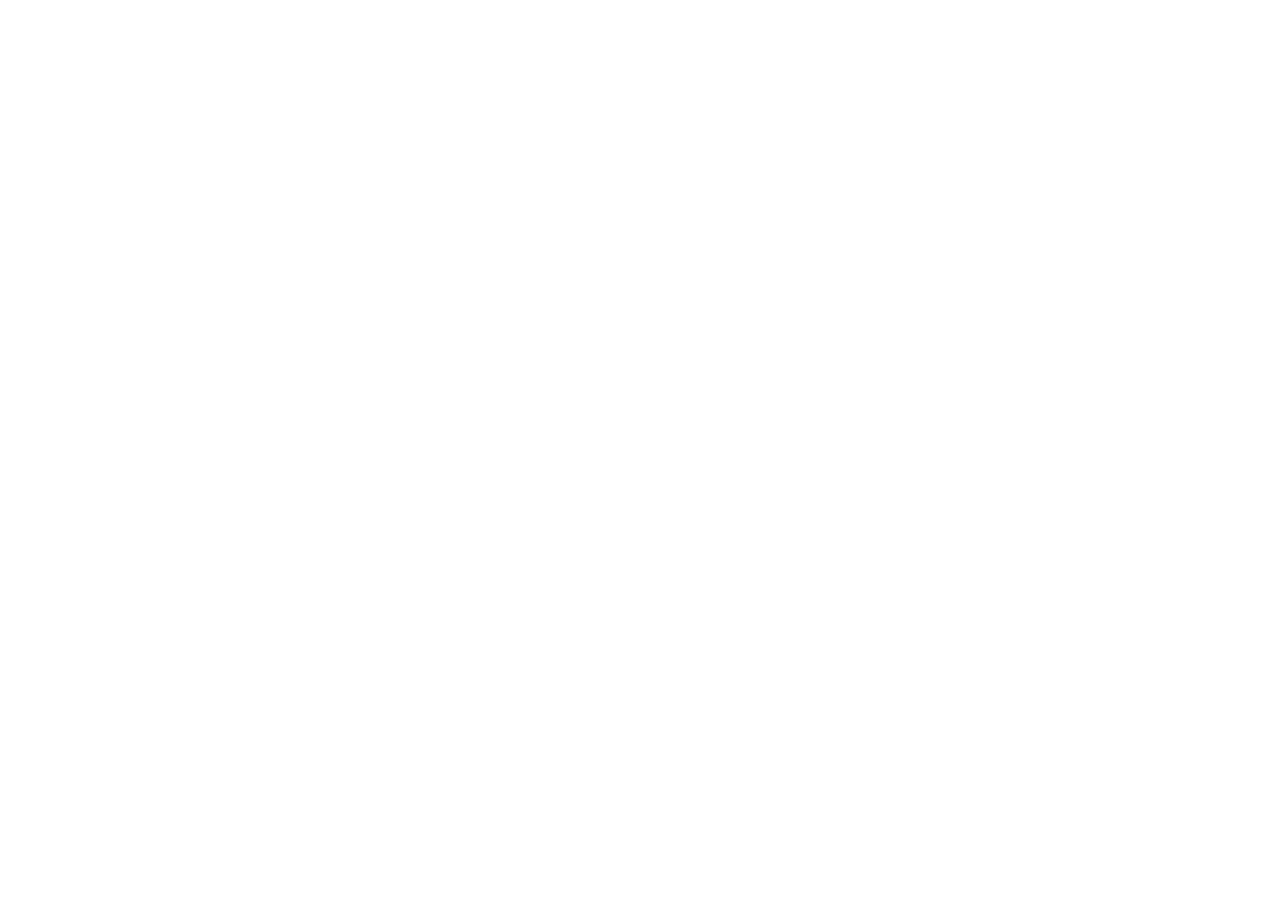
==== loppet_osm/index.html @ 6815b86e "start id page for loppet osm changes" ====
<!DOCTYPE html>
<html>
    <head>
        <meta http-equiv="X-UA-Compatible" content="IE=9; IE=8; IE=7; IE=EDGE" />
        <meta charset='utf-8'>
        <title>iD</title>
        <link rel='stylesheet' href='iD.css'>

        <!-- mobile devices -->
        <meta name='viewport' content='initial-scale=1.0 maximum-scale=1.0'>
        <meta name='apple-mobile-web-app-capable' content='yes' />
        <meta name='apple-mobile-web-app-status-bar-style' content='black-translucent' />

        <!--[if !IE]>-->
        <script src='iD.js'></script>
        <script src='presets.js'></script>
        <script src='imagery.js'></script>
        <!--<![endif]-->
    </head>
    <body>
        <div id='id-container'></div>
        <script>
        console.log('initial hash',typeof window.location.hash,window.location.hash);
        if (typeof window.location.hash == 'undefined' || window.location.hash=='') {
          console.log(window.location.hash);
          window.location.hash='background=SNF&map=10/-91.5/47.9';
          console.log(window.location.hash);
        }
            defaults={
              "area": [
                  "category-landuse",
                  "category-water-area",
                  "area"
              ],
              "line": [
                  "bwcaw_portage",
                  "category-path",
                  "category-road",
                  "category-water-line",
                  "line"
              ],
              "point": [
                  "bwcaw_campsite",
                  "point"
              ],
              "vertex": [
                  "vertex"
              ],
              "relation": [
                  "category-route",
                  "category-restriction",
                  "type/boundary",
                  "type/multipolygon",
                  "relation"
              ]
            };
            iD.data.presets.defaults=defaults;
            imagery=[{
                  "name": "SNF Trails and Campsites",
                  "type": "tms",
                  "description": "Satellite and aerial imagery.",
                  "template": "http://api.tiles.mapbox.com/v4/dbspatial.l61gka71/{zoom}/{x}/{y}.png?access_token=pk.eyJ1IjoiZGJzcGF0aWFsIiwiYSI6IkRlbmZrOVEifQ.sbFFb6cfs8YWKDBeWRX4sw",
                  "scaleExtent": [
                      0,
                      22
                  ],
                  "terms_url": "http://www.mapbox.com/about/maps/",
                  "terms_text": "Terms & Feedback",
                  "id": "SNF",
                  "default": true
              }];
            Array.prototype.push.apply(imagery,iD.data.imagery);
            //portage_preset={"geometry":["line"],"fields":"source","tags":{"highway":"footway"},"name":"Portage"};
            //iD.data.presets.presets['portage']=portage_preset;
            bwcaw_portage={
              "geometry": ["line"],
              "fields": ["source"],
              "tags": { "highway":"path","portage": "yes", "sport":"canoe", "source":"USFS Data and Mapbox Satellite" },
              "name": "BWCAW Portage"
            };
            iD.data.presets.presets['bwcaw_portage']=bwcaw_portage;
            bwcaw_campsite={
              "geometry": ["point"],
              "fields": ["source"],
              "tags": { "tourism":"camp_site","backcountry": "yes", "tents":"yes", "openfire":"yes", "maxtents":"*", "leisure":"firepit", "amenity":"toilets", "toilets:disposal":"pitlatrine",  "source":"USFS Data and Mapbox Satellite" },
              "name": "BWCAW Campsite"
            };
            iD.data.presets.presets['bwcaw_campsite']=bwcaw_campsite;
            if (typeof iD == 'undefined') {
                document.getElementById('id-container').innerHTML = 'Sorry, Internet Explorer is not currently supported. Please use Potlatch 2 to edit the map.';
                document.getElementById('id-container').className = 'unsupported';
            } else {
                var id = iD()
                  .presets(iD.data.presets)
                  .imagery(imagery)
                  .taginfo(iD.taginfo())
                  .minEditableZoom(14);

                d3.select('#id-container')
                    .call(id.ui());
            }
        </script>
    </body>
</html>
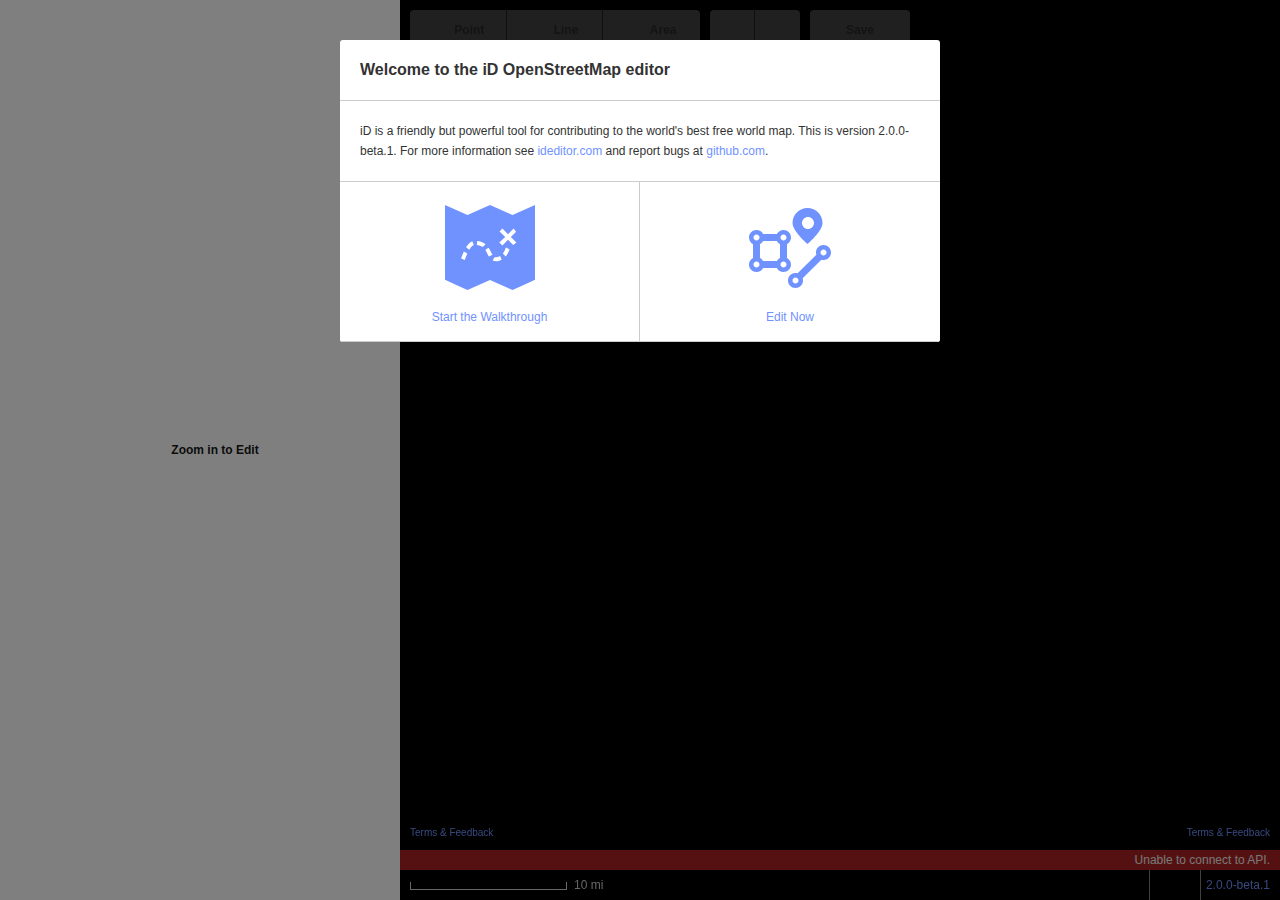
==== commit 6e3a6ca7: "get basic id working" ====
--- a/loppet_osm/index.html
+++ b/loppet_osm/index.html
@@ -4,8 +4,8 @@
     <head>
         <meta http-equiv="X-UA-Compatible" content="IE=9; IE=8; IE=7; IE=EDGE" />
         <meta charset='utf-8'>
-        <title>iD</title>
-        <link rel='stylesheet' href='iD.css'>
+        <title>iD Customized for Adding Trails Used by the Loppet Foundation</title>
+        <link rel='stylesheet' href='iD/openstreetmap.us/iD/master/iD.css'>
 
         <!-- mobile devices -->
         <meta name='viewport' content='initial-scale=1.0 maximum-scale=1.0'>
@@ -13,9 +13,7 @@
         <meta name='apple-mobile-web-app-status-bar-style' content='black-translucent' />
 
         <!--[if !IE]>-->
-        <script src='iD.js'></script>
-        <script src='presets.js'></script>
-        <script src='imagery.js'></script>
+        <script src='iD/openstreetmap.us/iD/master/iD.js'></script>
         <!--<![endif]-->
     </head>
     <body>
@@ -55,7 +53,7 @@
                   "relation"
               ]
             };
-            iD.data.presets.defaults=defaults;
+            iD.dataPresets.defaults=defaults;
             imagery=[{
                   "name": "SNF Trails and Campsites",
                   "type": "tms",
@@ -70,35 +68,31 @@
                   "id": "SNF",
                   "default": true
               }];
-            Array.prototype.push.apply(imagery,iD.data.imagery);
+            Array.prototype.push.apply(imagery,iD.dataImagery);
             //portage_preset={"geometry":["line"],"fields":"source","tags":{"highway":"footway"},"name":"Portage"};
             //iD.data.presets.presets['portage']=portage_preset;
-            bwcaw_portage={
+            iD.dataPresets.presets['bwcaw_portage']={
               "geometry": ["line"],
               "fields": ["source"],
               "tags": { "highway":"path","portage": "yes", "sport":"canoe", "source":"USFS Data and Mapbox Satellite" },
               "name": "BWCAW Portage"
             };
-            iD.data.presets.presets['bwcaw_portage']=bwcaw_portage;
-            bwcaw_campsite={
+            iD.dataPresets.presets['bwcaw_campsite']={
               "geometry": ["point"],
               "fields": ["source"],
               "tags": { "tourism":"camp_site","backcountry": "yes", "tents":"yes", "openfire":"yes", "maxtents":"*", "leisure":"firepit", "amenity":"toilets", "toilets:disposal":"pitlatrine",  "source":"USFS Data and Mapbox Satellite" },
               "name": "BWCAW Campsite"
             };
-            iD.data.presets.presets['bwcaw_campsite']=bwcaw_campsite;
-            if (typeof iD == 'undefined') {
-                document.getElementById('id-container').innerHTML = 'Sorry, Internet Explorer is not currently supported. Please use Potlatch 2 to edit the map.';
+            if (typeof iD == 'undefined' || !iD.Detect().support) {
+                document.getElementById('id-container').innerHTML = 'Sorry, your browser is not currently supported. Please use Potlatch 2 to edit the map.';
                 document.getElementById('id-container').className = 'unsupported';
             } else {
-                var id = iD()
-                  .presets(iD.data.presets)
+                var id = iD.Context(window)
+                  .presets(iD.dataPresets)
                   .imagery(imagery)
-                  .taginfo(iD.taginfo())
                   .minEditableZoom(14);
 
-                d3.select('#id-container')
-                    .call(id.ui());
+                id.ui()(document.getElementById('id-container'));
             }
         </script>
     </body>
--- a/loppet_osm/iD/openstreetmap.us/iD/master/iD.css
+++ b/loppet_osm/iD/openstreetmap.us/iD/master/iD.css
@@ -0,0 +1,5484 @@
+/* http://meyerweb.com/eric/tools/css/reset/
+   v2.0 | 20110126
+   License: none (public domain)
+*/
+
+html, body, div, span, applet, object, iframe,
+h1, h2, h3, h4, h5, h6, p, blockquote, pre,
+a, abbr, acronym, address, big, cite, code,
+del, dfn, em, img, ins, kbd, q, s, samp,
+small, strike, strong, sub, sup, tt, var,
+b, u, i, center,
+dl, dt, dd, ol, ul, li,
+fieldset, form, label, legend,
+table, caption, tbody, tfoot, thead, tr, th, td,
+article, aside, canvas, details, embed,
+figure, figcaption, footer, header, hgroup,
+menu, nav, output, ruby, section, summary,
+time, mark, audio, video {
+	margin: 0;
+	padding: 0;
+	border: 0;
+	font-size: 100%;
+	font: inherit;
+	vertical-align: baseline;
+}
+/* HTML5 display-role reset for older browsers */
+article, aside, details, figcaption, figure,
+footer, header, hgroup, menu, nav, section {
+	display: block;
+}
+body {
+	line-height: 1;
+}
+ol, ul {
+	list-style: none;
+}
+blockquote, q {
+	quotes: none;
+}
+blockquote:before, blockquote:after,
+q:before, q:after {
+	content: '';
+	content: none;
+}
+table {
+	border-collapse: collapse;
+	border-spacing: 0;
+}
+a { text-decoration: none;}
+/*
+ * 1. Corrects font family not being inherited in all browsers.
+ * 2. Corrects font size not being inherited in all browsers.
+ * 3. Addresses margins set differently in Firefox 4+, Safari 5, and Chrome
+ */
+
+button,
+input,
+select,
+textarea {
+    font-family: inherit; /* 1 */
+    font-size: 100%; /* 2 */
+    margin: 0; /* 3 */
+    padding: 0;
+}
+
+/*
+ * Addresses Firefox 4+ setting `line-height` on `input` using `!important` in
+ * the UA stylesheet.
+ */
+
+button,
+input {
+    line-height: normal;
+}
+
+/* Hide default number spinner controls */
+input[type="number"]::-webkit-inner-spin-button,
+input[type="number"]::-webkit-outer-spin-button {
+display: none;
+}
+
+/*
+ * 1. Avoid the WebKit bug in Android 4.0.* where (2) destroys native `audio`
+ *    and `video` controls.
+ * 2. Corrects inability to style clickable `input` types in iOS.
+ * 3. Improves usability and consistency of cursor style between image-type
+ *    `input` and others.
+ */
+
+button,
+html input[type="button"], /* 1 */
+input[type="reset"],
+input[type="submit"] {
+    -webkit-appearance: button; /* 2 */
+    cursor: pointer; /* 3 */
+}
+
+/*
+ * Re-set default cursor for disabled elements.
+ */
+
+button[disabled],
+input[disabled] {
+    cursor: default;
+}
+
+/*
+ * 1. Addresses box sizing set to `content-box` in IE 8/9.
+ * 2. Removes excess padding in IE 8/9.
+ */
+
+input[type="checkbox"],
+input[type="radio"] {
+    box-sizing: border-box; /* 1 */
+    padding: 0; /* 2 */
+}
+
+/*
+ * 1. Addresses `appearance` set to `searchfield` in Safari 5 and Chrome.
+ * 2. Addresses `box-sizing` set to `border-box` in Safari 5 and Chrome
+ *    (include `-moz` to future-proof).
+ */
+
+input[type="search"] {
+    -webkit-appearance: textfield; /* 1 */
+    -moz-box-sizing: border-box;
+    -webkit-box-sizing: border-box; /* 2 */
+    box-sizing: border-box;
+}
+
+/*
+ * Removes inner padding and search cancel button in Safari 5 and Chrome
+ * on OS X.
+ */
+
+input[type="search"]::-webkit-search-cancel-button,
+input[type="search"]::-webkit-search-decoration {
+    -webkit-appearance: none;
+}
+
+/*
+ * Removes inner padding and border in Firefox 4+.
+ */
+
+button::-moz-focus-inner,
+input::-moz-focus-inner {
+    border: 0;
+    padding: 0;
+}
+
+/*
+** Markup free clearing
+** Details: http://www.positioniseverything.net/easyclearing.html
+*/
+.cf:before,
+.cf:after {
+    content: " "; /* 1 */
+    display: table; /* 2 */
+}
+
+.cf:after {
+    clear: both;
+}
+
+use { pointer-events: none; }
+
+/* base styles */
+.layer-osm path:not(.oneway) { fill: none; }     /* IE needs :not(.oneway) */
+
+/* the above fill: none rule affects paths in <use> shadow dom only in Firefox */
+.layer-osm use.icon path { fill: #333; }                       /* FF svg Maki icons */
+.layer-osm .turn use path { fill: #000; }                      /* FF turn restriction icons */
+#turn-only-shape2, #turn-only-u-shape2 { fill: #7092FF; }  /* FF turn-only, turn-only-u */
+#turn-no-shape2, #turn-no-u-shape2     { fill: #E06D5F; }  /* FF turn-no, turn-no-u */
+#turn-yes-shape2, #turn-yes-u-shape2   { fill: #8CD05F; }  /* FF turn-yes, turn-yes-u */
+
+g.point .shadow,
+g.vertex .shadow,
+g.midpoint .shadow {
+    pointer-events: all;
+}
+
+path.shadow {
+    pointer-events: stroke;
+}
+
+
+/* points */
+
+g.point .stroke {
+    stroke: #444;
+    stroke-width: 1;
+    fill: #fff;
+}
+
+g.point .shadow {
+    fill: none;
+    stroke: #f6634f;
+    stroke-width: 8;
+    stroke-opacity: 0;
+}
+
+g.point.related:not(.selected) .shadow,
+g.point.hover:not(.selected) .shadow {
+    stroke-opacity: 0.5;
+}
+
+g.point.selected .shadow {
+    stroke-opacity: 0.7;
+}
+
+g.point.active, g.point.active * {
+    pointer-events: none;
+}
+
+/* vertices and midpoints */
+
+g.vertex .fill {
+    fill: #000;
+}
+
+g.vertex .stroke {
+    stroke: #666;
+    stroke-width: 1;
+    fill: white;
+}
+
+g.vertex.shared .stroke {
+    fill: #aaa;
+}
+
+g.midpoint .fill {
+    fill: #eee;
+    stroke: #444;
+    stroke-opacity: .6;
+    opacity: .7;
+}
+
+g.midpoint.tag-highway-corridor .fill,
+g.midpoint.tag-highway-pedestrian .fill,
+g.midpoint.tag-highway-steps .fill,
+g.midpoint.tag-highway-path .fill,
+g.midpoint.tag-highway-footway .fill,
+g.midpoint.tag-highway-cycleway .fill,
+g.midpoint.tag-highway-bridleway .fill {
+    fill: #fff;
+    stroke: #333;
+    stroke-opacity: .8;
+    opacity: .8;
+}
+
+g.vertex .shadow,
+g.midpoint .shadow {
+    fill: #f6634f;
+    fill-opacity: 0;
+}
+
+g.vertex.vertex-hover {
+    display: none;
+}
+
+.mode-draw-area g.vertex.vertex-hover,
+.mode-draw-line g.vertex.vertex-hover,
+.mode-add-area  g.vertex.vertex-hover,
+.mode-add-line  g.vertex.vertex-hover,
+.mode-add-point g.vertex.vertex-hover,
+.mode-drag-node g.vertex.vertex-hover {
+    display: block;
+}
+
+g.vertex.related:not(.selected) .shadow,
+g.vertex.hover:not(.selected) .shadow,
+g.midpoint.related:not(.selected) .shadow,
+g.midpoint.hover:not(.selected) .shadow {
+    fill-opacity: 0.5;
+}
+
+g.vertex.selected .shadow {
+    fill-opacity: 0.7;
+}
+
+.mode-draw-area g.midpoint,
+.mode-draw-line g.midpoint,
+.mode-add-area g.midpoint,
+.mode-add-line g.midpoint,
+.mode-add-point g.midpoint {
+  display: none;
+}
+
+/* lines */
+
+.preset-icon .icon.other-line {
+    color: #fff;
+    fill: #777;
+}
+
+path.line {
+    stroke-linecap: round;
+    stroke-linejoin: bevel;
+}
+
+path.stroke {
+    stroke: #000;
+    stroke-width: 4;
+}
+
+path.shadow {
+    stroke: #f6634f;
+    stroke-width: 10;
+    stroke-opacity: 0;
+}
+
+path.shadow.related:not(.selected),
+path.shadow.hover:not(.selected) {
+    stroke-opacity: 0.4;
+}
+
+path.shadow.selected {
+    stroke-opacity: 0.7;
+}
+
+path.line.stroke {
+    stroke: #fff;
+    stroke-width: 2;
+}
+
+path.area.stroke {
+    stroke: #fff;
+    stroke-width: 1;
+}
+path.area.fill {
+    stroke-width: 0;
+    stroke: rgba(255, 255, 255, 0.3);
+    fill: rgba(255, 255, 255, 0.3);
+    fill-rule: evenodd;
+}
+.preset-icon-fill-area {
+    border: 1px solid rgb(170, 170, 170);
+    background-color: rgba(170, 170, 170, 0.3);
+}
+
+path.stroke.tag-natural {
+    stroke: rgb(182, 225, 153);
+}
+path.fill.tag-natural {
+    stroke: rgba(182, 225, 153, 0.3);
+    fill: rgba(182, 225, 153, 0.3);
+}
+.preset-icon-fill-area.tag-natural {
+    border-color: rgb(182, 225, 153);
+    background-color: rgba(182, 225, 153, 0.3);
+}
+
+path.stroke.tag-landuse,
+path.stroke.tag-natural-wood,
+path.stroke.tag-natural-tree,
+path.stroke.tag-natural-grassland,
+path.stroke.tag-natural-grass,
+path.stroke.tag-leisure-nature_reserve,
+path.stroke.tag-leisure-pitch,
+path.stroke.tag-leisure-park {
+    stroke: rgb(140, 208, 95);
+}
+path.fill.tag-landuse,
+path.fill.tag-natural-wood,
+path.fill.tag-natural-tree,
+path.fill.tag-natural-grassland,
+path.fill.tag-natural-grass,
+path.fill.tag-leisure-nature_reserve,
+path.fill.tag-leisure-pitch,
+path.fill.tag-leisure-park {
+    stroke: rgba(140, 208, 95, 0.3);
+    fill: rgba(140, 208, 95, 0.3);
+}
+.preset-icon-fill-area.tag-landuse,
+.preset-icon-fill-area.tag-natural-wood,
+.preset-icon-fill-area.tag-natural-tree,
+.preset-icon-fill-area.tag-natural-grassland,
+.preset-icon-fill-area.tag-natural-grass,
+.preset-icon-fill-area.tag-leisure-nature_reserve,
+.preset-icon-fill-area.tag-leisure-pitch,
+.preset-icon-fill-area.tag-leisure-park {
+    border-color: rgb(140, 208, 95);
+    background-color: rgba(140, 208, 95, 0.3);
+}
+
+path.stroke.tag-amenity-swimming_pool,
+path.stroke.tag-leisure-swimming_pool,
+path.stroke.tag-natural-water,
+path.stroke.tag-landuse-basin,
+path.stroke.tag-landuse-reservoir {
+    stroke: rgb(119, 211, 222);
+}
+path.fill.tag-amenity-swimming_pool,
+path.fill.tag-leisure-swimming_pool,
+path.fill.tag-landuse-basin,
+path.fill.tag-landuse-reservoir,
+path.fill.tag-natural-water {
+    stroke: rgba(119, 211, 222, 0.3);
+    fill: rgba(119, 211, 222, 0.3);
+}
+.preset-icon-fill-area.tag-amenity-swimming_pool,
+.preset-icon-fill-area.tag-leisure-swimming_pool,
+.preset-icon-fill-area.tag-landuse-basin,
+.preset-icon-fill-area.tag-landuse-reservoir,
+.preset-icon-fill-area.tag-natural-water {
+    border-color: rgb(119, 211, 222);
+    background-color: rgba(119, 211, 222, 0.3);
+}
+
+path.stroke.tag-amenity-childcare,
+path.stroke.tag-amenity-kindergarten,
+path.stroke.tag-amenity-school,
+path.stroke.tag-amenity-college,
+path.stroke.tag-amenity-university {
+    stroke: rgb(255, 255, 148);
+}
+path.fill.tag-amenity-childcare,
+path.fill.tag-amenity-kindergarten,
+path.fill.tag-amenity-school,
+path.fill.tag-amenity-college,
+path.fill.tag-amenity-university {
+    stroke: rgba(255, 255, 148, 0.15);
+    fill: rgba(255, 255, 148, 0.15);
+}
+.preset-icon-fill-area.tag-amenity-childcare,
+.preset-icon-fill-area.tag-amenity-kindergarten,
+.preset-icon-fill-area.tag-amenity-school,
+.preset-icon-fill-area.tag-amenity-college,
+.preset-icon-fill-area.tag-amenity-university {
+    border-color: rgb(255, 255, 148);
+    background-color: rgba(255, 255, 148, 0.15);
+}
+
+path.stroke.tag-landuse-residential {
+    stroke: rgb(196, 189, 25);
+}
+path.fill.tag-landuse-residential {
+    stroke: rgba(196, 189, 25, 0.3);
+    fill: rgba(196, 189, 25, 0.3);
+}
+.preset-icon-fill-area.tag-landuse-residential {
+    border-color: rgb(196, 189, 25);
+    background: rgba(196, 189, 25, 0.3);
+}
+
+path.stroke.tag-landuse-retail,
+path.stroke.tag-landuse-commercial {
+    stroke: rgb(214, 136, 26);
+}
+path.fill.tag-landuse-retail,
+path.fill.tag-landuse-commercial {
+    stroke: rgba(214, 136, 26, 0.3);
+    fill: rgba(214, 136, 26, 0.3);
+}
+.preset-icon-fill-area.tag-landuse-retail,
+.preset-icon-fill-area.tag-landuse-commercial {
+    border-color: rgb(214, 136, 26);
+    background-color: rgba(214, 136, 26, 0.3);
+}
+
+path.stroke.tag-landuse-industrial {
+    stroke: rgb(228, 164, 245);
+}
+path.fill.tag-landuse-industrial {
+    stroke: rgba(228, 164, 245, 0.3);
+    fill: rgba(228, 164, 245, 0.3);
+}
+.preset-icon-fill-area.tag-landuse-industrial {
+    border-color: rgb(228, 164, 245);
+    background-color: rgba(228, 164, 245, 0.3);
+}
+
+path.stroke.tag-landuse-quarry {
+    stroke: rgb(166, 149, 123);
+}
+path.fill.tag-landuse-quarry {
+    stroke: rgba(166, 149, 123, 0.2);
+    fill: rgba(166, 149, 123, 0.2);
+}
+.preset-icon-fill-area.tag-landuse-quarry {
+    border-color: rgb(166, 149, 123);
+    background-color: rgba(166, 149, 123, 0.2);
+}
+
+path.stroke.tag-landuse-landfill {
+    stroke: rgb(255, 153, 51);
+}
+path.fill.tag-landuse-landfill {
+    stroke: rgba(255, 153, 51, 0.2);
+    fill: rgba(255, 153, 51, 0.2);
+}
+.preset-icon-fill-area.tag-landuse-landfill {
+    border-color: rgb(255, 153, 51);
+    background-color: rgba(255, 153, 51, 0.2);
+}
+
+.pattern-color-construction {
+    fill: rgba(196, 189, 25, 0.2);
+}
+path.stroke.tag-landuse.tag-status {
+    stroke: rgb(196, 189, 25);
+}
+.preset-icon-fill-area.tag-landuse.tag-status {
+    border-color: rgb(196, 189, 25);
+    background-color: rgba(196, 189, 25, 0.2);
+}
+
+path.stroke.tag-landuse-military {
+    stroke: rgb(214, 136, 26);
+}
+path.fill.tag-landuse-military {
+    stroke: rgba(214, 136, 26, 0.2);
+    fill: rgba(214, 136, 26, 0.2);
+}
+.preset-icon-fill-area.tag-landuse-military {
+    border-color: rgb(214, 136, 26);
+    background-color: rgba(214, 136, 26, 0.2);
+}
+
+.pattern-color-wetland {
+    fill: rgba(182, 225, 153, 0.2);
+}
+path.stroke.tag-natural-wetland {
+    stroke: rgb(182, 225, 153);
+}
+.preset-icon-fill-area.tag-natural-wetland {
+    border-color: rgb(182, 225, 153);
+    background-color: rgba(182, 225, 153, 0.2);
+}
+
+.pattern-color-meadow {
+    fill: rgba(182, 225, 153, 0.2);
+}
+path.stroke.tag-landuse-meadow {
+    stroke: rgb(182, 225, 153);
+}
+.preset-icon-fill-area.tag-landuse-meadow {
+    border-color: rgb(182, 225, 153);
+    background-color: rgba(182, 225, 153, 0.2);
+}
+
+.pattern-color-beach {
+    fill: rgba(255, 255, 126, 0.2);
+}
+path.stroke.tag-natural-beach {
+    stroke: rgb(255, 255, 126);
+}
+.preset-icon-fill-area.tag-natural-beach {
+    border-color: rgb(255, 255, 126);
+    background-color: rgba(255, 255, 126, 0.2);
+}
+
+.pattern-color-scrub {
+    fill: rgba(219, 240, 139, 0.2);
+}
+path.stroke.tag-natural-scrub {
+    stroke: rgb(219, 240, 139);
+}
+.preset-icon-fill-area.tag-natural-scrub {
+    border-color: rgb(219, 240, 139);
+    background-color: rgba(219, 240, 139, 0.2);
+}
+
+.pattern-color-farm,
+.pattern-color-farmland {
+    fill: rgba(140, 208, 95, 0.2);
+}
+path.stroke.tag-landuse-farm,
+path.stroke.tag-landuse-farmland {
+    stroke: rgb(140, 208, 95);
+}
+.preset-icon-fill-area.tag-landuse-farm,
+.preset-icon-fill-area.tag-landuse-farmland {
+    background-color: rgba(140, 208, 95, 0.2);
+}
+
+path.stroke.tag-landuse-farmyard {
+    stroke: rgb(245, 220, 186);
+}
+path.fill.tag-landuse-farmyard {
+    stroke: rgba(245, 220, 186, 0.3);
+    fill: rgba(245, 220, 186, 0.3);
+}
+.preset-icon-fill-area.tag-landuse-farmyard {
+    border-color: rgb(245, 220, 186);
+    background: rgba(245, 220, 186, 0.3);
+}
+
+.pattern-color-cemetery,
+.pattern-color-orchard {
+    fill: rgba(140, 208, 95, 0.2);
+}
+path.stroke.tag-landuse-cemetery,
+path.stroke.tag-landuse-orchard {
+    stroke: rgb(140, 208, 95);
+}
+.preset-icon-fill-area.tag-landuse-cemetery,
+.preset-icon-fill-area.tag-landuse-orchard {
+    background-color: rgba(140, 208, 95, 0.2);
+}
+
+path.stroke.tag-amenity-parking {
+    stroke: rgb(170, 170, 170);
+}
+path.fill.tag-amenity-parking {
+    stroke: rgba(170, 170, 170, 0.3);
+    fill: rgba(170, 170, 170, 0.3);
+}
+.preset-icon-fill-area.tag-amenity-parking {
+    border-color: rgb(170, 170, 170);
+    background-color: rgba(170, 170, 170, 0.3);
+}
+
+
+/* highway areas */
+
+path.stroke.area.tag-highway {
+    stroke:#fff;
+    stroke-dasharray: none;
+    stroke-width: 2;
+}
+
+/* wide highways */
+
+.preset-icon .icon.tag-highway.other-line {
+    color: #fff;
+    fill: #777;
+}
+
+path.shadow.tag-highway {
+    stroke-width:16;
+}
+path.casing.tag-highway {
+    stroke:#444;
+    stroke-width:10;
+}
+path.stroke.tag-highway {
+    stroke:#ccc;
+    stroke-width:8;
+}
+
+.low-zoom path.shadow.tag-highway {
+    stroke-width:12;
+}
+.low-zoom path.casing.tag-highway {
+    stroke-width:6;
+}
+.low-zoom path.stroke.tag-highway {
+    stroke-width:4;
+}
+
+.preset-icon .icon.highway-motorway,
+.preset-icon .icon.highway-motorway-link {
+    color: #CF2081;
+    fill: #70372f;
+}
+path.stroke.tag-highway-motorway,
+path.stroke.tag-highway-motorway_link,
+path.stroke.tag-motorway {
+    stroke:#CF2081;
+}
+path.casing.tag-highway-motorway,
+path.casing.tag-highway-motorway_link,
+path.casing.tag-motorway {
+    stroke:#70372f;
+}
+
+.preset-icon .icon.highway-trunk,
+.preset-icon .icon.highway-trunk-link {
+    color: #DD2F22;
+    fill: #70372f;
+}
+path.stroke.tag-highway-trunk,
+path.stroke.tag-highway-trunk_link,
+path.stroke.tag-trunk {
+    stroke:#DD2F22;
+}
+path.casing.tag-highway-trunk,
+path.casing.tag-highway-trunk_link,
+path.casing.tag-trunk {
+    stroke:#70372f;
+}
+
+.preset-icon .icon.highway-primary,
+.preset-icon .icon.highway-primary-link {
+    color: #F99806;
+    fill: #70372f;
+}
+path.stroke.tag-highway-primary,
+path.stroke.tag-highway-primary_link,
+path.stroke.tag-primary {
+    stroke:#F99806;
+}
+path.casing.tag-highway-primary,
+path.casing.tag-highway-primary_link,
+path.casing.tag-primary {
+    stroke:#70372f;
+}
+
+.preset-icon .icon.highway-secondary,
+.preset-icon .icon.highway-secondary-link {
+    color: #F3F312;
+    fill: #70372f;
+}
+path.stroke.tag-highway-secondary,
+path.stroke.tag-highway-secondary_link,
+path.stroke.tag-secondary {
+    stroke:#F3F312;
+}
+path.casing.tag-highway-secondary,
+path.casing.tag-highway-secondary_link,
+path.casing.tag-secondary {
+    stroke:#70372f;
+}
+
+.preset-icon .icon.highway-tertiary,
+.preset-icon .icon.highway-tertiary-link {
+    color: #FFF9B3;
+    fill: #70372f;
+}
+path.stroke.tag-highway-tertiary,
+path.stroke.tag-highway-tertiary_link,
+path.stroke.tag-tertiary {
+    stroke:#FFF9B3;
+}
+path.casing.tag-highway-tertiary,
+path.casing.tag-highway-tertiary_link,
+path.casing.tag-tertiary {
+    stroke:#70372f;
+}
+
+.legacy-carto .preset-icon .icon.highway-motorway,
+.legacy-carto .preset-icon .icon.highway-motorway-link {
+    color: #58a9ed;
+    fill: #2c5476;
+}
+.legacy-carto path.stroke.tag-highway-motorway,
+.legacy-carto path.stroke.tag-highway-motorway_link,
+.legacy-carto path.stroke.tag-motorway {
+    stroke:#58a9ed;
+}
+.legacy-carto path.casing.tag-highway-motorway,
+.legacy-carto path.casing.tag-highway-motorway_link,
+.legacy-carto path.casing.tag-motorway {
+    stroke:#2c5476;
+}
+
+.legacy-carto .preset-icon .icon.highway-trunk,
+.legacy-carto .preset-icon .icon.highway-trunk-link {
+    color: #8cd05f;
+    fill: #46682f;
+}
+.legacy-carto path.stroke.tag-highway-trunk,
+.legacy-carto path.stroke.tag-highway-trunk_link,
+.legacy-carto path.stroke.tag-trunk {
+    stroke:#8cd05f;
+}
+.legacy-carto path.casing.tag-highway-trunk,
+.legacy-carto path.casing.tag-highway-trunk_link,
+.legacy-carto path.casing.tag-trunk {
+    stroke:#46682f;
+}
+
+.legacy-carto .preset-icon .icon.highway-primary,
+.legacy-carto .preset-icon .icon.highway-primary-link {
+    color: #e06d5f;
+    fill: #70372f;
+}
+.legacy-carto path.stroke.tag-highway-primary,
+.legacy-carto path.stroke.tag-highway-primary_link,
+.legacy-carto path.stroke.tag-primary {
+    stroke:#e06d5f;
+}
+.legacy-carto path.casing.tag-highway-primary,
+.legacy-carto path.casing.tag-highway-primary_link,
+.legacy-carto path.casing.tag-primary {
+    stroke:#70372f;
+}
+
+.legacy-carto .preset-icon .icon.highway-secondary,
+.legacy-carto .preset-icon .icon.highway-secondary-link {
+    color: #eab056;
+    fill: #75582b;
+}
+.legacy-carto path.stroke.tag-highway-secondary,
+.legacy-carto path.stroke.tag-highway-secondary_link,
+.legacy-carto path.stroke.tag-secondary {
+    stroke:#eab056;
+}
+.legacy-carto path.casing.tag-highway-secondary,
+.legacy-carto path.casing.tag-highway-secondary_link,
+.legacy-carto path.casing.tag-secondary {
+    stroke:#75582b;
+}
+
+.legacy-carto .preset-icon .icon.highway-tertiary,
+.legacy-carto .preset-icon .icon.highway-tertiary-link {
+    color: #ffff7e;
+    fill: #7f7f3f;
+}
+.legacy-carto path.stroke.tag-highway-tertiary,
+.legacy-carto path.stroke.tag-highway-tertiary_link,
+.legacy-carto path.stroke.tag-tertiary {
+    stroke:#ffff7e;
+}
+.legacy-carto path.casing.tag-highway-tertiary,
+.legacy-carto path.casing.tag-highway-tertiary_link,
+.legacy-carto path.casing.tag-tertiary {
+    stroke:#7f7f3f;
+}
+
+.preset-icon .icon.highway-residential {
+    color: #fff;
+    fill: #444;
+}
+path.stroke.tag-highway-residential,
+path.stroke.tag-residential {
+    stroke:#fff;
+}
+path.casing.tag-highway-residential,
+path.casing.tag-residential {
+    stroke:#444;
+}
+
+.preset-icon .icon.highway-unclassified {
+    color: #dcd9b9;
+    fill: #444;
+}
+path.stroke.tag-highway-unclassified,
+path.stroke.tag-unclassified {
+    stroke:#dcd9b9;
+}
+path.casing.tag-highway-unclassified,
+path.casing.tag-unclassified {
+    stroke:#444;
+}
+
+
+/* narrow highways */
+path.stroke.tag-highway-living_street,
+path.stroke.tag-highway-service,
+path.stroke.tag-highway-track,
+path.stroke.tag-highway-path,
+path.stroke.tag-highway-footway,
+path.stroke.tag-highway-cycleway,
+path.stroke.tag-highway-bridleway,
+path.stroke.tag-highway-corridor,
+path.stroke.tag-highway-pedestrian,
+path.stroke.tag-highway-steps,
+path.stroke.tag-highway-road,
+path.stroke.tag-living_street,
+path.stroke.tag-service,
+path.stroke.tag-track,
+path.stroke.tag-path,
+path.stroke.tag-footway,
+path.stroke.tag-cycleway,
+path.stroke.tag-bridleway,
+path.stroke.tag-corridor,
+path.stroke.tag-pedestrian,
+path.stroke.tag-steps,
+path.stroke.tag-road {
+    stroke-width:4;
+}
+path.casing.tag-highway-living_street,
+path.casing.tag-highway-service,
+path.casing.tag-highway-track,
+path.casing.tag-highway-path,
+path.casing.tag-highway-footway,
+path.casing.tag-highway-cycleway,
+path.casing.tag-highway-bridleway,
+path.casing.tag-highway-corridor,
+path.casing.tag-highway-pedestrian,
+path.casing.tag-highway-steps,
+path.casing.tag-highway-road,
+path.casing.tag-living_street,
+path.casing.tag-service,
+path.casing.tag-track,
+path.casing.tag-path,
+path.casing.tag-footway,
+path.casing.tag-cycleway,
+path.casing.tag-bridleway,
+path.casing.tag-corridor,
+path.casing.tag-pedestrian,
+path.casing.tag-steps,
+path.casing.tag-road {
+    stroke-width:6;
+}
+
+.low-zoom path.stroke.tag-highway-living_street,
+.low-zoom path.stroke.tag-highway-service,
+.low-zoom path.stroke.tag-highway-track,
+.low-zoom path.stroke.tag-highway-path,
+.low-zoom path.stroke.tag-highway-footway,
+.low-zoom path.stroke.tag-highway-cycleway,
+.low-zoom path.stroke.tag-highway-bridleway,
+.low-zoom path.stroke.tag-highway-corridor,
+.low-zoom path.stroke.tag-highway-pedestrian,
+.low-zoom path.stroke.tag-highway-steps,
+.low-zoom path.stroke.tag-highway-road,
+.low-zoom path.stroke.tag-living_street,
+.low-zoom path.stroke.tag-service,
+.low-zoom path.stroke.tag-track,
+.low-zoom path.stroke.tag-path,
+.low-zoom path.stroke.tag-footway,
+.low-zoom path.stroke.tag-cycleway,
+.low-zoom path.stroke.tag-bridleway,
+.low-zoom path.stroke.tag-corridor,
+.low-zoom path.stroke.tag-pedestrian,
+.low-zoom path.stroke.tag-steps,
+.low-zoom path.stroke.tag-road {
+    stroke-width:2;
+}
+.low-zoom path.casing.tag-highway-living_street,
+.low-zoom path.casing.tag-highway-service,
+.low-zoom path.casing.tag-highway-track,
+.low-zoom path.casing.tag-highway-path,
+.low-zoom path.casing.tag-highway-footway,
+.low-zoom path.casing.tag-highway-cycleway,
+.low-zoom path.casing.tag-highway-bridleway,
+.low-zoom path.casing.tag-highway-corridor,
+.low-zoom path.casing.tag-highway-pedestrian,
+.low-zoom path.casing.tag-highway-steps,
+.low-zoom path.casing.tag-highway-road,
+.low-zoom path.casing.tag-living_street,
+.low-zoom path.casing.tag-service,
+.low-zoom path.casing.tag-track,
+.low-zoom path.casing.tag-path,
+.low-zoom path.casing.tag-footway,
+.low-zoom path.casing.tag-cycleway,
+.low-zoom path.casing.tag-bridleway,
+.low-zoom path.casing.tag-corridor,
+.low-zoom path.casing.tag-pedestrian,
+.low-zoom path.casing.tag-steps,
+.low-zoom path.casing.tag-road {
+    stroke-width:4;
+}
+
+.preset-icon .icon.highway-living-street {
+    color: #ccc;
+    fill: #fff;
+}
+path.stroke.tag-highway-living_street,
+path.stroke.tag-living_street {
+    stroke:#ccc;
+}
+path.casing.tag-highway-living_street,
+path.casing.tag-living_street {
+    stroke:#fff;
+}
+
+.preset-icon .icon.highway-footway.tag-highway-corridor,
+.preset-icon .icon.highway-footway.tag-highway-pedestrian {
+    color: #8cd05f;
+    fill: #fff;
+}
+path.stroke.tag-highway-corridor,
+path.stroke.tag-highway-pedestrian,
+path.stroke.tag-corridor,
+path.stroke.tag-pedestrian {
+    stroke:#fff;
+    stroke-dasharray: 2, 8;
+}
+path.casing.tag-highway-corridor,
+path.casing.tag-highway-pedestrian,
+path.casing.tag-corridor,
+path.casing.tag-pedestrian,
+path.casing.tag-highway-corridor.tag-unpaved,
+path.casing.tag-highway-pedestrian.tag-unpaved,
+path.casing.tag-corridor.tag-unpaved,
+path.casing.tag-pedestrian.tag-unpaved {
+    stroke: #8cd05f;
+    stroke-linecap: round;
+    stroke-dasharray: none;
+}
+
+.preset-icon .icon.highway-road {
+    color: #9e9e9e;
+    fill: #666;
+}
+path.stroke.tag-highway-road,
+path.stroke.tag-road {
+    stroke:#9e9e9e;
+}
+path.casing.tag-highway-road,
+path.casing.tag-road {
+    stroke:#666;
+}
+
+.preset-icon .icon.highway-service {
+    color: #fff;
+    fill: #666;
+}
+path.stroke.tag-highway-service,
+path.stroke.tag-service {
+    stroke:#fff;
+}
+path.casing.tag-highway-service,
+path.casing.tag-service {
+    stroke:#666;
+}
+
+.preset-icon .icon.highway-track {
+    color: #eaeaea;
+    fill: #c5b59f;
+}
+path.stroke.tag-highway-track,
+path.stroke.tag-track {
+    stroke: #c5b59f;
+}
+path.casing.tag-highway-track,
+path.casing.tag-track {
+    stroke: #746f6f;
+}
+
+path.stroke.tag-highway-path,
+path.stroke.tag-highway-footway,
+path.stroke.tag-highway-cycleway,
+path.stroke.tag-highway-bridleway {
+    stroke-linecap: butt;
+    stroke-dasharray: 6, 6;
+}
+
+path.casing.tag-highway-path,
+path.casing.tag-highway-path.tag-unpaved {
+    stroke: #c5b59f;
+    stroke-linecap: round;
+    stroke-dasharray: none;
+}
+path.casing.tag-highway-footway,
+path.casing.tag-highway-cycleway,
+path.casing.tag-highway-bridleway,
+path.casing.tag-highway-footway.tag-unpaved,
+path.casing.tag-highway-cycleway.tag-unpaved,
+path.casing.tag-highway-bridleway.tag-unpaved {
+    stroke: #fff;
+    stroke-linecap: round;
+    stroke-dasharray: none;
+}
+
+.preset-icon .icon.category-path,
+.preset-icon .icon.highway-path {
+    color: #746f6f;
+    fill: #c5b59f;
+}
+path.stroke.tag-highway-path {
+    stroke: #746f6f;
+}
+
+.preset-icon .icon.tag-route-foot,
+.preset-icon .icon.tag-route-hiking,
+.preset-icon .icon.highway-footway {
+    color: #ae8681;
+    fill: #fff;
+}
+path.stroke.tag-highway-footway {
+    stroke: #ae8681;
+}
+
+.preset-icon .icon.highway-footway.tag-crossing {
+    color: #444;
+}
+path.stroke.tag-highway-footway.tag-crossing {
+    stroke: #444;
+    stroke-dasharray: 6, 4;
+}
+
+.preset-icon .icon.tag-route-bicycle,
+.preset-icon .icon.highway-cycleway {
+    color: #58a9ed;
+    fill: #fff;
+}
+path.stroke.tag-highway-cycleway {
+    stroke: #58a9ed;
+}
+
+.preset-icon .icon.tag-route-horse,
+.preset-icon .icon.highway-bridleway {
+    color: #e06d5f;
+    fill: #fff;
+}
+path.stroke.tag-highway-bridleway {
+    stroke: #e06d5f;
+}
+
+.preset-icon .icon.highway-steps {
+    color: #81d25c;
+    fill: #fff;
+}
+path.stroke.tag-highway-steps {
+    stroke: #81d25c;
+    stroke-linecap: butt;
+    stroke-dasharray: 3, 3;
+}
+path.casing.tag-highway-steps,
+path.casing.tag-highway-steps.tag-unpaved {
+    stroke: #fff;
+    stroke-linecap: round;
+    stroke-dasharray: none;
+}
+
+
+/* aeroways */
+path.stroke.tag-aeroway-taxiway {
+    stroke: #805C80;
+    stroke-width: 4;
+}
+path.shadow.tag-aeroway-runway {
+    stroke-width: 20;
+}
+path.stroke.tag-aeroway-runway {
+    stroke: #fff;
+    stroke-width: 2;
+    stroke-linecap: butt;
+    stroke-dasharray: 24, 48;
+}
+path.casing.tag-aeroway-runway {
+    stroke-width: 10;
+    stroke: #000;
+    stroke-linecap: square;
+}
+path.fill.tag-aeroway-runway {
+    stroke: rgba(0, 0, 0, 0.6);
+    fill: rgba(0, 0, 0, 0.6);
+}
+path.stroke.tag-aeroway-apron {
+    stroke: #805C80;
+}
+path.fill.tag-aeroway-apron {
+    stroke: rgba(128, 92, 128, 0.2);
+    fill: rgba(128, 92, 128, 0.2);
+}
+
+
+/* railways */
+.preset-icon .icon.tag-railway.other-line {
+    color: #fff;
+    fill: #777;
+}
+.preset-icon .icon.tag-railway {
+    color: #555;
+    fill: #eee;
+}
+path.stroke.tag-railway {
+    stroke: #eee;
+    stroke-width: 2;
+    stroke-linecap: butt;
+    stroke-dasharray: 12,12;
+}
+path.casing.tag-railway {
+    stroke: #555;
+    stroke-width: 4;
+}
+
+.preset-icon .icon.tag-railway-disused,
+.preset-icon .icon.tag-railway-abandoned {
+    color: #999;
+    fill: #eee;
+}
+path.stroke.tag-railway-abandoned {
+    stroke: #eee;
+}
+path.casing.tag-railway-abandoned {
+    stroke: #999;
+}
+
+.preset-icon .icon.tag-railway-subway {
+    color: #222;
+    fill: #bbb;
+}
+path.stroke.tag-railway-subway {
+    stroke: #bbb;
+}
+path.casing.tag-railway-subway {
+    stroke: #222;
+}
+
+path.stroke.tag-railway-platform {
+    stroke: #999;
+    stroke-width: 4;
+    stroke-dasharray: none;
+}
+path.casing.tag-railway-platform {
+    stroke: none;
+}
+
+.area.stroke.tag-railway {
+    stroke: white;
+    stroke-width: 1;
+    stroke-dasharray: none;
+}
+.area.casing.tag-railway {
+    stroke: none;
+}
+
+
+/* waterways */
+.preset-icon .icon.tag-waterway.other-line {
+    color: #77d3de;
+    fill: #77d3de;
+}
+.preset-icon .icon.category-water,
+.preset-icon .icon.tag-route-ferry,
+.preset-icon .icon.tag-waterway {
+    color: #77d3de;
+    fill: #fff;
+}
+
+path.fill.tag-waterway {
+    stroke: rgba(119, 211, 222, 0.3);
+    fill: rgba(119, 211, 222, 0.3);
+}
+
+path.stroke.tag-waterway {
+    stroke: #77d3de;
+    stroke-width: 2;
+}
+path.casing.tag-waterway {
+    stroke: #77d3de;
+    stroke-width: 4;
+}
+
+path.stroke.tag-waterway-river {
+    stroke-width: 4;
+}
+path.casing.tag-waterway-river {
+    stroke-width: 6;
+}
+
+.preset-icon .icon.tag-waterway-ditch {
+    color: #6591ff;
+}
+path.stroke.tag-waterway-ditch {
+    stroke: #6591ff;
+    stroke-width: 1;
+}
+path.casing.tag-waterway-ditch {
+    stroke: #6591ff;
+    stroke-width: 3;
+}
+
+path.area.stroke.tag-waterway-dock,
+path.area.stroke.tag-waterway-boatyard,
+path.area.stroke.tag-waterway-fuel {
+    stroke: white;
+    stroke-width: 1;
+}
+path.area.casing.tag-waterway-dock,
+path.area.casing.tag-waterway-boatyard,
+path.area.casing.tag-waterway-fuel {
+    stroke: none;
+}
+path.area.fill.tag-waterway-dock,
+path.area.fill.tag-waterway-boatyard,
+path.area.fill.tag-waterway-fuel {
+    stroke: rgba(255, 255, 255, 0.3);
+    fill: rgba(255, 255, 255, 0.3);
+}
+
+
+/* power */
+.preset-icon .icon.tag-man_made-pipeline,
+.preset-icon .icon.tag-power {
+    color: #939393;
+    fill: #939393;
+}
+
+path.stroke.tag-power {
+    stroke: #939393;
+    stroke-width: 2;
+}
+path.casing.tag-power {
+    stroke: none;
+}
+
+
+/* boundaries */
+path.stroke.tag-boundary {
+    stroke: #fff;
+    stroke-width: 2;
+    stroke-linecap: butt;
+    stroke-dasharray: 20, 5, 5, 5;
+}
+path.casing.tag-boundary {
+    stroke: #82B5FE;
+    stroke-width: 6;
+}
+
+path.casing.tag-boundary-protected_area,
+path.casing.tag-boundary-national_park {
+    stroke: #b0e298;
+}
+
+
+/* barriers */
+path.stroke.tag-barrier {
+    stroke: #ddd;
+    stroke-width: 3px;
+    stroke-linecap: round;
+    stroke-dasharray: 15, 5, 1, 5;
+}
+.low-zoom path.stroke.tag-barrier {
+    stroke-width: 2px;
+    stroke-linecap: butt;
+    stroke-dasharray: 8, 2, 2, 2;
+}
+
+
+/* bridges */
+path.casing.tag-bridge {
+    stroke-width: 16;
+    stroke-opacity: 0.6;
+    stroke: #000;
+    stroke-linecap: butt;
+    stroke-dasharray: none;
+}
+
+path.shadow.tag-bridge {
+    stroke-width: 22;
+}
+path.casing.line.tag-railway.tag-bridge,
+path.casing.tag-highway-living_street.tag-bridge,
+path.casing.tag-highway-path.tag-bridge,
+path.casing.tag-highway-corridor.tag-bridge,
+path.casing.line.tag-highway-pedestrian.tag-bridge,
+path.casing.tag-highway-service.tag-bridge,
+path.casing.tag-highway-track.tag-bridge,
+path.casing.tag-highway-steps.tag-bridge,
+path.casing.tag-highway-footway.tag-bridge,
+path.casing.tag-highway-cycleway.tag-bridge,
+path.casing.tag-highway-bridleway.tag-bridge {
+    stroke-width: 10;
+}
+path.shadow.line.tag-railway.tag-bridge,
+path.shadow.tag-highway-living_street.tag-bridge,
+path.shadow.tag-highway-path.tag-bridge,
+path.shadow.tag-highway-corridor.tag-bridge,
+path.shadow.line.tag-highway-pedestrian.tag-bridge,
+path.shadow.tag-highway-service.tag-bridge,
+path.shadow.tag-highway-track.tag-bridge,
+path.shadow.tag-highway-steps.tag-bridge,
+path.shadow.tag-highway-footway.tag-bridge,
+path.shadow.tag-highway-cycleway.tag-bridge,
+path.shadow.tag-highway-bridleway.tag-bridge {
+    stroke-width: 17;
+}
+.low-zoom path.casing.tag-bridge {
+    stroke-width: 10;
+}
+.low-zoom path.shadow.tag-bridge {
+    stroke-width: 14;
+}
+
+.low-zoom path.casing.line.tag-railway.tag-bridge,
+.low-zoom path.casing.tag-highway-living_street.tag-bridge,
+.low-zoom path.casing.tag-highway-path.tag-bridge,
+.low-zoom path.casing.tag-highway-corridor.tag-bridge,
+.low-zoom path.casing.line.tag-highway-pedestrian.tag-bridge,
+.low-zoom path.casing.tag-highway-service.tag-bridge,
+.low-zoom path.casing.tag-highway-track.tag-bridge,
+.low-zoom path.casing.tag-highway-steps.tag-bridge,
+.low-zoom path.casing.tag-highway-footway.tag-bridge,
+.low-zoom path.casing.tag-highway-cycleway.tag-bridge,
+.low-zoom path.casing.tag-highway-bridleway.tag-bridge {
+    stroke-width: 6;
+}
+
+.low-zoom path.shadow.line.tag-railway.tag-bridge,
+.low-zoom path.shadow.tag-highway-living_street.tag-bridge,
+.low-zoom path.shadow.tag-highway-path.tag-bridge,
+.low-zoom path.shadow.tag-highway-corridor.tag-bridge,
+.low-zoom path.shadow.line.tag-highway-pedestrian.tag-bridge,
+.low-zoom path.shadow.tag-highway-service.tag-bridge,
+.low-zoom path.shadow.tag-highway-track.tag-bridge,
+.low-zoom path.shadow.tag-highway-steps.tag-bridge,
+.low-zoom path.shadow.tag-highway-footway.tag-bridge,
+.low-zoom path.shadow.tag-highway-cycleway.tag-bridge,
+.low-zoom path.shadow.tag-highway-bridleway.tag-bridge {
+    stroke-width: 13;
+}
+
+
+/* tunnels */
+path.stroke.tag-tunnel {
+    stroke-opacity: 0.3;
+}
+path.casing.tag-tunnel {
+    stroke-opacity: 0.5;
+    stroke-linecap: butt;
+    stroke-dasharray: none;
+}
+
+
+/* embankments / cuttings */
+path.casing.tag-embankment,
+path.casing.tag-cutting {
+    stroke-opacity: 0.5;
+    stroke: #000;
+    stroke-width: 22;
+    stroke-dasharray: 2, 4;
+    stroke-linecap: butt;
+}
+
+path.shadow.tag-embankment,
+path.shadow.tag-cutting {
+    stroke-width: 28;
+}
+
+.low-zoom path.casing.tag-embankment,
+.low-zoom path.casing.tag-cutting {
+    stroke-width: 10;
+}
+
+.low-zoom path.shadow.tag-embankment,
+.low-zoom path.shadow.tag-cutting {
+    stroke-width: 14;
+}
+
+
+/* Surface - unpaved */
+path.casing.tag-unpaved {
+    stroke: #ccc;
+    stroke-linecap: butt;
+    stroke-dasharray: 4, 3;
+}
+.low-zoom path.casing.tag-unpaved {
+    stroke-dasharray: 3, 2;
+}
+path.casing.tag-bridge.tag-unpaved {
+    stroke: #000;
+    stroke-dasharray: 4, 3;
+}
+.low-zoom path.casing.tag-bridge.tag-unpaved {
+    stroke: #000;
+    stroke-dasharray: 3, 2;
+}
+
+
+/* Status (e.g. construction, proposed, abandoned) */
+path.stroke.tag-status,
+path.casing.tag-status {
+    stroke-linecap: butt;
+    stroke-dasharray: 7, 3;
+}
+.low-zoom path.stroke.tag-status,
+.low-zoom path.casing.tag-status {
+    stroke-dasharray: 5, 2;
+}
+
+
+/* Buildings */
+path.stroke.tag-building,
+path.stroke.tag-amenity-shelter {
+    stroke: rgb(224, 110, 95);
+}
+path.fill.tag-building,
+path.fill.tag-amenity-shelter {
+    stroke: rgba(224, 110, 95, 0.3);
+    fill: rgba(224, 110, 95, 0.3);
+}
+.preset-icon-fill-area.tag-building,
+.preset-icon-fill-area.tag-amenity-shelter {
+    border-color: rgb(224, 110, 95);
+    background-color: rgba(224, 110, 95, 0.3);
+}
+
+
+/* Labels / Markers */
+
+text {
+    font-size:10px;
+    pointer-events: none;
+    color: #222;
+    opacity: 1;
+}
+
+.oneway .textpath.tag-waterway {
+    fill: #002F35;
+}
+
+path.oneway {
+    stroke-width: 6px;
+}
+
+
+text.arealabel-halo,
+text.linelabel-halo,
+text.pointlabel-halo,
+text.arealabel,
+text.linelabel,
+text.pointlabel {
+    dominant-baseline: middle;
+    text-anchor: middle;
+    font-size: 12px;
+    font-weight: bold;
+    fill: #333;
+    pointer-events: none;
+    -webkit-transition: opacity 100ms linear;
+    transition: opacity 100ms linear;
+    -moz-transition: opacity 100ms linear;
+}
+
+/* Opera doesn't support dominant-baseline. See #715 */
+/* Safari 10 seems to have regressed too */
+.linelabel-halo .textpath,
+.linelabel .textpath {
+  baseline-shift: -33%;
+  dominant-baseline: auto;
+}
+
+.layer-halo text {
+    opacity: 0.7;
+    stroke: #fff;
+    stroke-width: 5px;
+    stroke-miterlimit: 1;
+}
+
+text.proximate {
+    opacity: 0;
+}
+
+text.point {
+    font-size: 10px;
+}
+
+/* Turns */
+
+g.turn rect,
+g.turn circle {
+    fill: none;
+    pointer-events: all;
+}
+
+.form-field-restrictions .vertex {
+    pointer-events: none;
+    cursor: auto !important;
+}
+
+/* Cursors */
+
+.map-in-map,
+#map {
+    cursor: auto; /* Opera */
+    cursor: url(img/cursor-grab.png) 9 9, auto; /* FF */
+}
+
+.mode-browse .point,
+.mode-select .point {
+    cursor: pointer; /* Opera */
+    cursor: url(img/cursor-select-point.png), pointer; /* FF */
+}
+
+.mode-select .vertex,
+.mode-browse .vertex {
+    cursor: pointer; /* Opera */
+    cursor: url(img/cursor-select-vertex.png), pointer; /* FF */
+}
+
+.mode-browse .line,
+.mode-select .line {
+    cursor: pointer; /* Opera */
+    cursor: url(img/cursor-select-line.png), pointer; /* FF */
+}
+
+.mode-select .area,
+.mode-browse .area {
+    cursor: pointer; /* Opera */
+    cursor: url(img/cursor-select-area.png), pointer; /* FF */
+}
+
+.mode-select .midpoint,
+.mode-browse .midpoint {
+    cursor: pointer; /* Opera */
+    cursor: url(img/cursor-select-split.png), pointer; /* FF */
+}
+
+.mode-select .behavior-multiselect .point,
+.mode-select .behavior-multiselect .vertex,
+.mode-select .behavior-multiselect .line,
+.mode-select .behavior-multiselect .area {
+    cursor: pointer; /* Opera */
+    cursor: url(img/cursor-select-add.png), pointer; /* FF */
+}
+
+.mode-select .behavior-multiselect .selected {
+    cursor: pointer; /* Opera */
+    cursor: url(img/cursor-select-remove.png), pointer; /* FF */
+}
+
+#map .point:active,
+#map .vertex:active,
+#map .line:active,
+#map .area:active,
+#map .midpoint:active,
+#map .mode-select .selected {
+    cursor: pointer; /* Opera */
+    cursor: url(img/cursor-select-acting.png), pointer; /* FF */
+}
+
+.mode-draw-line #map,
+.mode-draw-area #map,
+.mode-add-line  #map,
+.mode-add-area  #map,
+.mode-drag-node #map {
+    cursor: crosshair; /* Opera */
+    cursor: url(img/cursor-draw.png) 9 9, crosshair; /* FF */
+}
+
+.mode-draw-line .way.hover,
+.mode-draw-area .way.hover,
+.mode-add-line  .way.hover,
+.mode-add-area  .way.hover,
+.mode-drag-node .way.hover {
+    cursor: crosshair; /* Opera */
+    cursor: url(img/cursor-draw-connect-line.png) 9 9, crosshair; /* FF */
+}
+
+.mode-draw-line .vertex.hover,
+.mode-draw-area .vertex.hover,
+.mode-add-line  .vertex.hover,
+.mode-add-area  .vertex.hover,
+.mode-drag-node .vertex.hover {
+    cursor: crosshair; /* Opera */
+    cursor: url(img/cursor-draw-connect-vertex.png) 9 9, crosshair; /* FF */
+}
+
+.mode-add-point #map,
+.mode-browse.lasso #map,
+.mode-browse.lasso .way,
+.mode-browse.lasso .vertex,
+.mode-browse.lasso .midpoint,
+.mode-select.lasso #map,
+.mode-select.lasso .way,
+.mode-select.lasso .vertex,
+.mode-select.lasso .midpoint {
+    cursor: crosshair; /* Opera */
+    cursor: url(img/cursor-draw.png) 9 9, crosshair; /* FF */
+}
+
+.turn rect,
+.turn circle {
+    cursor: pointer; /* Opera */
+    cursor: url(img/cursor-pointer.png) 6 1, pointer; /* FF */
+}
+
+.lasso #map {
+    pointer-events: visibleStroke;
+}
+
+/* GPX Paths */
+.layer-gpx {
+    pointer-events: none;
+}
+
+path.gpx {
+    stroke: #FF26D4;
+    stroke-width: 2;
+    fill: none;
+}
+
+text.gpx {
+    fill: #FF26D4;
+}
+
+/* Mapillary Image Layer */
+
+.layer-mapillary-images {
+    pointer-events: none;
+}
+
+.layer-mapillary-images .viewfield-group {
+    pointer-events: visible;
+    cursor: pointer; /* Opera */
+    cursor: url(img/cursor-select-mapillary.png) 6 1, pointer; /* FF */
+}
+
+.layer-mapillary-images .viewfield-group * {
+    stroke-width: 1;
+    stroke: #444;
+    fill: #ffc600;
+    z-index: 50;
+}
+
+.layer-mapillary-images .viewfield-group:hover * {
+    stroke-width: 1;
+    stroke: #333;
+    fill: #ff9900;
+    z-index: 60;
+}
+
+.layer-mapillary-images .viewfield-group.selected  * {
+    stroke-width: 2;
+    stroke: #222;
+    fill: #ff5800;
+    z-index: 60;
+}
+
+.layer-mapillary-images .viewfield-group:hover path.viewfield,
+.layer-mapillary-images .viewfield-group.selected path.viewfield,
+.layer-mapillary-images .viewfield-group path.viewfield {
+    stroke-width: 0;
+    fill-opacity: 0.6;
+}
+
+/* Mapillary Sign Layer */
+
+.layer-mapillary-signs {
+    pointer-events: none;
+}
+
+.layer-mapillary-signs .icon-sign .icon-sign-body {
+    min-width: 20px;
+    height: 28px;
+    width: 28px;
+    border: 2px solid transparent;
+    pointer-events: visible;
+    cursor: pointer; /* Opera */
+    cursor: url(img/cursor-select-mapillary.png) 6 1, pointer; /* FF */
+    z-index: 70;
+    overflow: visible;
+}
+
+.layer-mapillary-signs .icon-sign:hover .icon-sign-body {
+    border: 2px solid rgba(255,198,0,0.8);
+    z-index: 80;
+ }
+
+.layer-mapillary-signs .icon-sign.selected .icon-sign-body {
+    border: 2px solid rgba(255,0,0,0.8);
+    z-index: 80;
+ }
+
+.layer-mapillary-signs .icon-sign .t {
+    font-size: 28px;
+    z-index: 70;
+}
+
+.layer-mapillary-signs .icon-sign:hover .t,
+.layer-mapillary-signs .icon-sign.selected .t {
+    z-index: 80;
+}
+
+/* Modes */
+
+.mode-draw-line .vertex.active,
+.mode-draw-area .vertex.active,
+.mode-drag-node .vertex.active {
+    display: none;
+}
+
+.mode-draw-line .way.active,
+.mode-draw-area .way.active,
+.mode-drag-node .active {
+    pointer-events: none;
+}
+
+/* Ensure drawing doesn't interact with area fills. */
+.mode-add-point .area.fill,
+.mode-draw-line .area.fill,
+.mode-draw-area .area.fill,
+.mode-add-line .area.fill,
+.mode-add-area .area.fill,
+.mode-drag-node .area.fill {
+    pointer-events: none;
+}
+
+
+/* Fill Styles */
+.low-zoom.fill-wireframe path.stroke,
+.fill-wireframe path.stroke {
+    stroke-width: 1;
+    stroke-opacity: 0.5;
+    stroke-dasharray: none;
+    fill: none;
+}
+
+.low-zoom.fill-wireframe path.shadow,
+.fill-wireframe path.shadow {
+    stroke-width: 8;
+}
+
+.fill-wireframe path.shadow.related:not(.selected),
+.fill-wireframe path.shadow.hover:not(.selected) {
+    stroke-opacity: 0.4;
+}
+.fill-wireframe path.shadow.selected {
+    stroke-opacity: 0.6;
+}
+
+.fill-wireframe .point,
+.fill-wireframe .areaicon,
+.fill-wireframe path.casing,
+.fill-wireframe path.fill,
+.fill-wireframe path.oneway {
+    display: none;
+}
+
+.fill-partial path.fill {
+    fill-opacity: 0;
+    stroke-width: 60px;
+    pointer-events: visibleStroke;
+}
+/* Basics
+------------------------------------------------------- */
+
+/*
+  Opera misbehaves when the window is resized vertically unless 100% width + height are
+  applied to both html and body. https://gist.github.com/jfirebaugh/bd225bcfdd3a633850c4
+*/
+html, body {
+    width: 100%;
+    height: 100%;
+}
+
+body {
+    font:normal 12px/1.6667 'Helvetica Neue', Arial, sans-serif;
+    margin:0;
+    padding:0;
+    min-width: 768px;
+    color:#333;
+    overflow: hidden;
+}
+
+.unsupported {
+    text-align: center;
+    vertical-align: middle;
+    padding-top: 100px;
+    font-size: 15px;
+}
+
+.id-container {
+    height: 100%;
+    width: 100%;
+    min-width: 768px;
+}
+
+#content {
+    position: relative;
+    overflow: hidden;
+    height: 100%;
+}
+
+#defs {
+    /* Can't be display: none or the clippaths are ignored. */
+    position: absolute;
+    width: 0;
+    height: 0;
+}
+
+.spacer {
+    height: 40px;
+    margin-right: 10px;
+}
+
+.limiter {
+    position: relative;
+    max-width: 1200px;
+}
+
+.spinner {
+    opacity: .5;
+    float: right;
+}
+
+.spinner img {
+    height: 40px;
+    width: 40px;
+    border-radius: 4px;
+    margin-right: 10px;
+    background: black;
+}
+
+div, textarea, label, input, form, span, ul, li, ol, a, button, h1, h2, h3, h4, h5, p, img {
+    -moz-box-sizing: border-box;
+    -webkit-box-sizing: border-box;
+    box-sizing: border-box;
+}
+
+a, button, input, textarea {
+    -webkit-tap-highlight-color:rgba(0,0,0,0);
+    -webkit-touch-callout:none;
+}
+
+a,
+button,
+.checkselect label:hover,
+.opacity-options li,
+.radial-menu-item {
+    cursor: pointer; /* Opera */
+    cursor: url(img/cursor-pointer.png) 6 1, pointer; /* FF */
+}
+
+h2 {
+    font-size: 25px;
+    line-height: 1.25;
+    font-weight: bold;
+    margin-bottom: 20px;
+}
+
+h3:last-child,
+h2:last-child,
+h4:last-child { margin-bottom: 0;}
+
+h3 {
+    font-size: 16px;
+    line-height: 1.25;
+    font-weight: bold;
+    margin-bottom: 10px;
+}
+
+h4, h5 {
+    font-size: 12px;
+    font-weight: bold;
+    padding-bottom: 10px;
+}
+
+:focus {
+    outline-color: transparent;
+    outline-style: none;
+}
+
+p {
+    font-size: 12px;
+    margin:0;
+    padding:0;
+}
+
+p:last-child {
+    padding-bottom: 0;
+}
+
+em {
+    font-style: italic;
+}
+
+strong {
+    font-weight: bold;
+}
+
+a:visited, a {
+    color: #7092ff;
+}
+
+a:hover {
+    color:#597be7;
+}
+
+/* Forms
+------------------------------------------------------- */
+
+textarea  {
+    resize: vertical;
+    font:normal 12px/20px 'Helvetica Neue', Arial, sans-serif;
+}
+
+textarea,
+input[type=text],
+input[type=search],
+input[type=number],
+input[type=url],
+input[type=tel],
+input[type=email] {
+    background-color: white;
+    color: #333;
+    border:1px solid #ccc;
+    padding:5px 10px;
+    height:30px;
+    width: 100%;
+    border-radius:4px;
+    text-overflow: ellipsis;
+}
+
+textarea:focus,
+input:focus {
+    background-color: #F1F1F1;
+}
+
+input[type="checkbox"],
+input[type="radio"] {
+    float: left;
+    width: 14px;
+    height: 14px;
+    margin-right: 5px;
+    margin-top: 3px;
+}
+
+/* remove bottom border radius when combobox is open */
+.combobox + * textarea:focus,
+.combobox + * input:focus {
+    border-bottom-left-radius: 0 !important;
+    border-bottom-right-radius: 0 !important;
+}
+
+/* tables */
+
+table {
+    background-color: white;
+    border-collapse: collapse;
+    width:100%;
+    border-spacing:0;
+}
+
+table th {
+    text-align:left;
+}
+
+table.tags, table.tags td, table.tags th {
+    border: 1px solid #CCC;
+    padding: 4px;
+}
+
+::-ms-clear {
+   display: none;
+}
+
+/* Grid
+------------------------------------------------------- */
+
+.col0    { float:left; width:04.1666%; }
+.col1    { float:left; width:08.3333%; }
+.col2    { float:left; width:16.6666%; }
+.col3    { float:left; width:25.0000%; max-width: 300px; }
+.col4    { float:left; width:33.3333%; max-width: 400px; }
+.col5    { float:left; width:41.6666%; max-width: 500px; }
+.col6    { float:left; width:50.0000%; max-width: 600px; }
+.col7    { float:left; width:58.3333%; }
+.col8    { float:left; width:66.6666%; }
+.col9    { float:left; width:75.0000%; }
+.col10   { float:left; width:83.3333%; }
+.col11   { float:left; width:91.6666%; }
+.col12   { float:left; width:100.0000%; }
+
+/* UI Lists
+------------------------------------------------------- */
+
+ul li { list-style: none;}
+
+.toggle-list > label {
+    position: relative;
+    padding: 5px 10px;
+    display: block;
+    height: 30px;
+    background-color: white;
+    color: #7092FF;
+    cursor: pointer;
+}
+
+.toggle-list > label:hover {
+    background-color: #ececec;
+}
+
+.toggle-list > label:not(:last-child) {
+    border-bottom: 1px solid #ccc;
+}
+
+.toggle-list > label:last-child {
+    border-radius: 0 0 3px 3px;
+}
+
+.toggle-list label > span {
+    display: block;
+    overflow: hidden;
+    white-space: nowrap;
+    text-overflow: ellipsis;
+}
+
+.toggle-list > label.active {
+    background: #E8EBFF;
+}
+
+
+/* Utility Classes
+------------------------------------------------------- */
+.fillL {
+    background: white;
+    color: #333;
+}
+
+.fillL2 {
+    background: #f6f6f6;
+    color: #333;
+}
+
+.fillL3 {
+    background: #ececec;
+    color: #333;
+}
+
+.fillD {
+    background:rgba(0,0,0,.5);
+    color: white;
+}
+
+.fillD2 {
+    background:rgba(0,0,0,.75);
+    color: white;
+}
+
+.fl { float: left;}
+.fr { float: right;}
+.al { left: 0; }
+.ar { right: 0; }
+
+input.hide,
+div.hide,
+form.hide,
+button.hide,
+a.hide,
+li.hide {
+    display: none;
+}
+
+.deemphasize {
+    color: #a9a9a9;
+}
+
+.content {
+    box-shadow: 0 0 30px 0 rgba(0, 0, 0, 0.25);
+}
+
+.loading {
+    background: url(img/loader_bg.gif);
+    background-size:5px 5px;
+}
+
+.panewrap {
+    position:absolute;
+    width:200%;
+    height:100%;
+    right: -100%;
+}
+
+
+.pane {
+    position:absolute;
+    width:50%;
+    top: 0;
+    bottom: 30px;
+}
+
+.pane:first-child {
+    left: 0;
+}
+
+.pane:last-child {
+    right: 0;
+}
+
+/* Buttons */
+
+button {
+    text-align: center;
+    line-height:20px;
+    border:0;
+    background: white;
+    font-weight: bold;
+    color:#333;
+    font-size:12px;
+    display: inline-block;
+    height:40px;
+    border-radius:4px;
+}
+
+button:focus,
+button:hover {
+    background-color: #ececec;
+}
+
+button[disabled],
+button.disabled {
+    background-color: rgba(255,255,255,.25);
+    color: rgba(0,0,0,.4);
+    cursor: auto;
+}
+
+button.active {
+    background: #7092ff;
+}
+
+button.minor {
+    position: absolute;
+    top: 0;
+    right: 0;
+    height: 100%;
+    width: 10%;
+    border-radius: 0;
+    background-color: #fafafa;
+}
+
+button.minor .icon {
+    opacity: .5;
+}
+
+button.minor:hover {
+    background-color: #f1f1f1;
+}
+
+.button-wrap {
+    display: inline-block;
+    padding-right:10px;
+    margin: 0;
+}
+
+.button-wrap button:only-child {
+    width: 100%;
+}
+
+.button-wrap:last-of-type {
+    padding-right: 0;
+}
+
+.joined button {
+    border-radius:0;
+    border-right: 1px solid rgba(0,0,0,.5);
+}
+
+.fillL .joined button {
+    border-right: 1px solid white;
+}
+
+.joined button:first-child {
+    border-radius:4px 0 0 4px;
+}
+
+.joined button:last-child {
+    border-right-width: 0;
+    border-radius:0 4px 4px 0;
+}
+
+button.action {
+    background: #7092ff;
+    color: white;
+}
+
+button[disabled].action,
+button[disabled].action:hover {
+    background: #cccccc;
+    color: #888;
+}
+
+button.action:focus,
+button.action:hover {
+    background: #597BE7;
+}
+
+button.secondary-action {
+    background: #ececec;
+}
+
+button.secondary-action:focus,
+button.secondary-action:hover {
+    background: #cccccc;
+}
+
+button.save.has-count {
+    padding: 9px;
+}
+
+button.save .count {
+    display: none;
+}
+
+button.save.has-count .count {
+    display: block;
+    position: absolute;
+    top: 5px;
+    background: #fff;
+    border-color: #fff;
+    opacity: 0.5;
+    color: #333;
+    padding: 10px;
+    height: 30px;
+    line-height: 12px;
+    border-radius: 4px;
+    margin: auto;
+    margin-left: 8.3333%;
+}
+
+button.save.has-count .count::before {
+    content: "";
+    margin: auto;
+    width: 0;
+    height: 0;
+    position: absolute;
+    left: -6px;
+    top: 0;
+    bottom: 0;
+    border-top:    6px solid transparent;
+    border-bottom: 6px solid transparent;
+    border-right-width: 6px;
+    border-right-style: solid;
+    border-right-color: inherit;
+}
+
+/* Icons */
+
+.icon {
+    vertical-align: top;
+    width: 20px;
+    height: 20px;
+}
+
+.icon.inline {
+    vertical-align: text-top;
+    width: 14px;
+    height: 14px;
+    margin: 0px 3px;
+}
+
+.icon.pre-text {
+    margin-right: 3px;
+}
+
+.icon.light {
+    color: #fff;
+}
+
+.icon.created {
+    color: #00ca07;
+}
+
+.icon.modified {
+    color: #666;
+}
+
+.icon.deleted {
+    color: #ea0000;
+}
+
+.user-icon {
+    max-height: 20px;
+    max-width: 20px;
+    height: auto;
+    width: auto;
+    border-radius: 3px;
+}
+
+
+/* ToolBar / Persistent UI Elements
+------------------------------------------------------- */
+
+#bar {
+    position: fixed;
+    padding: 10px 0;
+    left:0;
+    top:0;
+    right:0;
+    height:60px;
+    z-index: 9;
+    min-width: 768px;
+}
+
+/* Header for modals / panes
+------------------------------------------------------- */
+
+.header {
+    border-bottom: 1px solid #ccc;
+    height: 60px;
+    position: relative;
+}
+
+.header h3 {
+    text-align: left;
+    margin-bottom: 0;
+    white-space: nowrap;
+    text-overflow: ellipsis;
+    overflow: hidden;
+    padding: 20px 20px 20px 40px;
+}
+
+.header button,
+.modal > button {
+    border-radius: 0;
+    width: 40px;
+    text-align: center;
+    overflow: hidden;
+}
+
+.header button {
+    position: relative;
+    height: 100%;
+}
+
+.entity-editor-pane .header button.preset-close,
+.preset-list-pane .header button.preset-choose {
+    position: absolute;
+    right: 0;
+    top: 0;
+}
+
+.entity-editor-pane .header button.preset-choose {
+    position: absolute;
+    left: 0;
+    top: 0;
+}
+
+.preset-choose {
+    font-size: 16px;
+    line-height: 1.25;
+    font-weight: bold;
+}
+
+.modal > button {
+    position: absolute;
+    right: 0;
+    top: 0;
+    height: 59px;
+    z-index: 50;
+}
+
+.footer {
+    position: absolute;
+    bottom: 0;
+    padding: 5px 20px 5px 20px;
+    border-top: 1px solid #ccc;
+    background-color: #fafafa;
+    width: 100%;
+}
+
+.sidebar-component .body {
+    width: 100%;
+    overflow: auto;
+    top: 60px;
+    bottom: 0;
+    position: absolute;
+}
+
+/* Inspector
+------------------------------------------------------- */
+
+#sidebar {
+    position: relative;
+    float: left;
+    height: 100%;
+    overflow: hidden;
+    z-index: 10;
+    background: #f6f6f6;
+}
+
+.sidebar-component {
+    position: absolute;
+    top: 0;
+    left: 0;
+    bottom: 0;
+    right: 0;
+}
+
+.inspector-wrap {
+    width: 100%;
+    height: 100%;
+}
+
+.inspector-hidden {
+    display: none;
+}
+
+.inspector-body {
+    overflow-y: scroll;
+    overflow-x: hidden;
+    position: absolute;
+    right: 0;
+    left: 0;
+    bottom: 0;
+}
+
+
+
+
+.feature-list-pane .inspector-body {
+    top: 120px;
+}
+
+.preset-list-pane .inspector-body {
+    top: 120px;
+}
+
+.entity-editor-pane .inspector-body {
+    top: 60px;
+}
+
+.selection-list-pane .inspector-body {
+    top: 60px;
+}
+
+.inspector-inner {
+    padding: 20px;
+    position: relative;
+}
+
+#sidebar .search-header .icon {
+    display: block;
+    position: absolute;
+    left: 10px;
+    top: 80px;
+    pointer-events: none;
+}
+
+#sidebar .search-header input {
+    position: absolute;
+    top: 60px;
+    height: 60px;
+    width: 100%;
+    padding: 5px 10px;
+    border-radius: 0;
+    border-width: 0;
+    border-bottom-width: 1px;
+    text-indent: 30px;
+    font-size: 18px;
+    font-weight: bold;
+}
+
+/* Feature list */
+
+.feature-list  {
+    width:100%;
+}
+
+.no-results-item,
+.geocode-item,
+.feature-list-item {
+    width: 100%;
+    position: relative;
+    border-bottom: 1px solid #ccc;
+    border-radius: 0;
+}
+
+.feature-list-item {
+    background-color: white;
+    font-weight: bold;
+    height: 40px;
+    line-height: 20px;
+}
+
+.feature-list-item:hover {
+    background-color: #ececec;
+}
+
+.feature-list-item button {
+    background: transparent;
+}
+
+.feature-list-item .label {
+    text-align: left;
+    padding: 10px 10px;
+    white-space: nowrap;
+    text-overflow: ellipsis;
+    overflow: hidden;
+    border-left: 1px solid rgba(0, 0, 0, .1);
+}
+
+.feature-list-item .label .icon {
+    opacity: .5;
+}
+
+.feature-list-item .close {
+    float: right;
+    padding: 10px;
+}
+
+.feature-list-item .close .icon {
+    opacity: 1;
+}
+
+.feature-list-item .entity-type {
+    color:#7092ff;
+}
+
+.feature-list-item:hover .entity-type {
+    color:#597be7;
+}
+
+.feature-list-item .entity-name {
+    font-weight: normal;
+    color: #666;
+    padding-left: 10px;
+}
+
+/* Presets
+------------------------------------------------------- */
+
+/* Preset grid  */
+
+.preset-list  {
+    width:100%;
+    padding: 20px 20px 10px 20px;
+    border-bottom: 1px solid #ccc;
+}
+
+.preset-list-button-wrap {
+    position: relative;
+    margin-bottom: 10px;
+    height: 60px;
+}
+
+.preset-list-button {
+    width: 100%;
+    height: 100%;
+    position: relative;
+    border: 1px solid #ccc;
+}
+
+.preset-list.filtered .preset-list-item:first-child .preset-list-button {
+    background: #ececec;
+}
+
+.preset-icon-fill-area {
+    cursor: inherit;
+    height: 40px;
+    width: 40px;
+    margin: auto;
+    position: absolute;
+    left: 10px;
+    top: 10px;
+}
+
+.preset-icon-frame {
+    position: absolute;
+    top: 7px;
+    left: 7px;
+    height: 42px;
+    width: 42px;
+    margin: auto;
+}
+
+.preset-icon-frame .icon {
+    width: 46px;
+    height: 46px;
+}
+
+.preset-icon-60 {
+    position: absolute;
+    top: 0px;
+    left: 0px;
+    margin: auto;
+}
+
+.preset-icon-60 .icon {
+    width: 60px;
+    height: 60px;
+}
+
+.preset-icon-44 {
+    position: absolute;
+    top: 9px;
+    left: 8px;
+    margin: auto;
+}
+
+.preset-icon-44 .icon {
+    width: 44px;
+    height: 44px;
+}
+
+.preset-icon-32 {
+    position: absolute;
+    top: 14px;
+    left: 13px;   /* Maki icons off center? */
+    margin: auto;
+}
+
+.preset-icon-32 .icon {
+    width: 32px;
+    height: 32px;
+}
+
+.preset-list-button .label {
+    background-color: #f6f6f6;
+    text-align: left;
+    position: absolute;
+    top: 0;
+    bottom: 0;
+    right: 0;
+    padding: 5px 10px;
+    left: 60px;
+    line-height: 50px;
+    white-space: nowrap;
+    text-overflow: ellipsis;
+    overflow: hidden;
+    border-left: 1px solid rgba(0, 0, 0, .1);
+    border-radius: 0 3px 3px 0;
+    }
+
+.preset-list-button:hover .label {
+    background-color: #ececec;
+}
+
+.preset-list-item button.tag-reference-button {
+    height: 100%;
+    border: 1px solid #CCC;
+    border-radius: 0 3px 3px 0;
+    position: absolute;
+    top: 0;
+    right: 0;
+    width: 10%;
+    background: #fafafa;
+}
+
+.preset-list-item button.tag-reference-button:hover {
+    background: #f1f1f1;
+}
+
+.preset-list-item button.tag-reference-button .icon {
+    opacity: .5;
+}
+
+.current .preset-list-button,
+.current .preset-list-button .label {
+    background-color: #E8EBFF;
+}
+
+.category .preset-list-button:after,
+.category .preset-list-button:before {
+    content: "";
+    position: absolute;
+    top: -5px;
+    left: -1px; right: -1px;
+    border: 1px solid #ccc;
+    border-bottom: none;
+    border-radius: 6px 6px 0 0;
+    height: 6px;
+}
+
+.category .preset-list-button:before {
+    top: -3px;
+}
+
+.subgrid .preset-list {
+    padding: 10px 10px 0 10px;
+    margin-top: 0;
+    border: 0;
+    border-radius: 8px;
+    width: -webkit-calc(100% + 20px);
+    margin-left: -10px;
+}
+
+.subgrid .arrow {
+    border: solid rgba(0, 0, 0, 0);
+    border-width: 10px;
+    border-bottom-color: #f1f1f1;
+    width: 0;
+    height: 0;
+    margin-left: 50%;
+    margin-left: -webkit-calc(50% - 10px);
+    margin-top: -10px;
+}
+
+
+/* preset form basics */
+
+.inspector-preset {
+    overflow: hidden;
+    padding-bottom: 10px;
+}
+
+.inspector-preset a.hide-toggle {
+    margin: 0 20px 10px 20px;
+}
+
+.inspector-preset .preset-form {
+    padding: 10px;
+    margin: 0 10px 10px 10px;
+    border-radius: 8px;
+}
+
+.entity-editor-pane .preset-list-item .preset-list-button-wrap {
+    margin-bottom: 0;
+}
+
+.form-field {
+    margin-bottom: 10px;
+    width: 100%;
+    -webkit-transition: margin-bottom 200ms;
+       -moz-transition: margin-bottom 200ms;
+         -o-transition: margin-bottom 200ms;
+            transition: margin-bottom 200ms;
+}
+
+.form-field:last-child {
+    margin-bottom: 0;
+}
+
+.form-label {
+    position: relative;
+    font-weight: bold;
+    border: 1px solid #cfcfcf;
+    padding: 5px 0 5px 10px;
+    background: #f6f6f6;
+    display: block;
+    border-radius: 4px 4px 0 0;
+    overflow: hidden;
+}
+
+.form-label-button-wrap {
+    position: absolute;
+    top: 0;
+    right: 0;
+    height: 100%;
+    width: 100%;
+    background: transparent;
+    text-align: right;
+}
+
+.form-label-button-wrap .tag-reference-button {
+    border-radius: 0 3px 0 0;
+}
+
+.form-label-button-wrap .icon {
+    opacity: .5;
+}
+
+.form-label button {
+    border-left: 1px solid #ccc;
+    width: 10%;
+    height: 100%;
+    border-radius: 0;
+    background: #f6f6f6;
+}
+.form-label button:hover {
+    background: #f1f1f1;
+}
+
+.form-label .modified-icon,
+.form-field .remove-icon {
+    display: none;
+}
+
+.modified .form-label .modified-icon,
+.present .form-label .remove-icon {
+    display: inline-block;
+}
+
+.form-field > input,
+.form-field > textarea,
+.form-field .preset-input-wrap {
+    border: 1px solid #ccc;
+    min-height: 30px;
+    border-top: 0;
+    border-radius: 0 0 4px 4px;
+    overflow: hidden;
+}
+
+.form-field textarea {
+    height: 65px;
+}
+
+.inspector-border {
+    border-bottom: 1px solid #ccc
+}
+
+/* Preset form (hover mode) */
+
+.inspector-hover .checkselect label:last-of-type,
+.inspector-hover .preset-input-wrap .label,
+.inspector-hover .form-field-multicombo,
+.inspector-hover input,
+.inspector-hover label {
+    background: #ececec;
+}
+
+.inspector-hover a,
+.inspector-hover .form-field-multicombo .chips,
+.inspector-hover .checkselect label:last-of-type {
+    color: #666;
+}
+
+.inspector-hover .form-field-multicombo .chips {
+    background: #eee;
+    border: 1px solid #ccc;
+}
+
+/* hide and remove from layout */
+.inspector-hidden,
+.inspector-hover label input[type="checkbox"],
+.inspector-hover label input[type="radio"],
+.inspector-hover .toggle-list label,
+.inspector-hover .toggle-list label span,
+.inspector-hover .inspector-inner .add-tag,
+.inspector-hover .inspector-inner .add-relation,
+.inspector-hover .form-field-multicombo .combobox-input,
+.inspector-hover .toggle-list label.remove .icon {
+    height: 0;
+    width: 0;
+    overflow: hidden;
+    opacity: 0 !important;
+    border-width: 0;
+    margin: 0;
+    padding: 0;
+}
+
+/* hide but preserve in layout */
+.inspector-hover .entity-editor-pane button.minor,
+.inspector-hover .combobox-caret,
+.inspector-hover .entity-editor-pane .header button,
+.inspector-hover .spin-control,
+.inspector-hover .form-field-multicombo .chips .remove,
+.inspector-hover .hide-toggle:before,
+.inspector-hover .more-fields,
+.inspector-hover .form-label-button-wrap,
+.inspector-hover .tag-reference-button,
+.inspector-hover .view-on-osm {
+    opacity: 0;
+}
+
+/* Styles for raw tag inspector on hover */
+.inspector-hover .tag-row .key-wrap,
+.inspector-hover .tag-row .form-field.input-wrap-position {
+    width: 50%;
+}
+
+.inspector-hover .tag-row:first-child input.value {
+    border-top-right-radius: 4px;
+}
+
+.inspector-hover .tag-row:last-child input.value {
+    border-bottom-right-radius: 4px;
+}
+
+.inspector-hover .tag-row:last-child input.key {
+    border-bottom-left-radius: 4px;
+}
+
+.inspector-hover .more-fields {
+    max-height: 0;
+    margin-bottom: -10px;
+}
+
+/* Unstyle button fields */
+.inspector-hover .toggle-list label.active,
+.inspector-hover .entity-editor-pane a.hide-toggle {
+    opacity: 1;
+    background-color: transparent;
+    color: #666;
+    padding-left: 0;
+    border-width: 0;
+}
+
+.inspector-hover .toggle-list button.active {
+    padding-left: 10px;
+}
+
+/* Add placeholder only on hover for radio buttons */
+.inspector-hover .toggle-list .placeholder {
+    color: #a9a9a9;
+    padding: 5px 10px;
+    opacity: 1;
+    line-height: 20px;
+    width: 100%;
+}
+
+/* Hide placeholder for radio buttons if another is active, or not in hover state */
+.toggle-list label.active ~ .placeholder,
+.toggle-list .placeholder {
+    padding: 0;
+    opacity: 0;
+    width: 0;
+    line-height: 0;
+    display: block;
+    overflow: hidden;
+}
+
+/* adding additional preset fields */
+
+.more-fields {
+    padding: 0 20px 20px 20px;
+    font-weight: bold;
+}
+
+.more-fields input {
+    margin-left: 10px;
+    width: 50%;
+}
+
+/* preset form access */
+
+.preset-input-wrap .label {
+    height: 30px;
+    background: #F6F6F6;
+    padding: 5px 10px;
+}
+
+.form-field-access .preset-input-wrap li {
+    border-bottom: 1px solid #CCC;
+}
+.form-field-access .preset-input-wrap li:last-child {
+    border-bottom: 0;
+}
+
+.preset-input-access-wrap input {
+    border-radius: 0;
+    border-width: 0;
+    border-left-width: 1px;
+}
+
+.preset-input-wrap li:last-child input {
+    border-bottom-right-radius: 4px;
+}
+
+/* preset form multicombo */
+
+.form-field-multicombo {
+    border: 1px solid #cfcfcf;
+    border-top: 0px;
+    padding: 5px 0 5px 10px;
+    background: #fff;
+    display: block;
+    border-radius: 0 0 4px 4px;
+    overflow: hidden;
+}
+
+.form-field-multicombo:focus {
+    border-bottom: 0px;
+}
+
+.form-field-multicombo.active {
+    border-bottom-left-radius: 0px;
+    border-bottom-right-radius: 0px;
+}
+
+.form-field-multicombo li {
+    background-color: #eff2f7;
+    border: 1px solid #ccd5e3;
+    border-radius: 4px;
+    line-height: 25px;
+    display: inline-block;
+    padding: 2px 5px;
+    margin: 3px;
+    height: 30px;
+}
+
+.form-field-multicombo a {
+    font-family: Arial, Helvetica, sans-serif !important;
+    font-size: 16px !important;
+    line-height: 24px;
+    float: right;
+    margin: 1px 0 0 5px;
+    padding: 0;
+    cursor: pointer;
+    color: #a6b4ce;
+}
+
+.form-field-multicombo input {
+    border: 1px solid #ddd;
+    width: 100px;
+    margin: 3px;
+}
+
+.form-field-multicombo .combobox-caret {
+    margin: 3px 3px 3px -30px;
+}
+
+.form-field-multicombo input:focus {
+    border-radius: 4px !important;
+}
+
+/* preset form cycleway */
+
+.form-field-cycleway .preset-input-wrap li {
+    border-bottom: 1px solid #CCC;
+}
+.form-field-cycleway .preset-input-wrap li:last-child {
+    border-bottom: 0;
+}
+
+.preset-input-cycleway-wrap input {
+    border-radius: 0;
+    border-width: 0;
+    border-left-width: 1px;
+}
+
+/* preset form numbers */
+
+input[type=number] {
+    position: relative;
+    padding-right: 20%;
+}
+
+.spin-control {
+    width: 20%;
+    height: 29px;
+    display: inline-block;
+    margin-left: -20%;
+    margin-bottom: -11px;
+    position: relative;
+}
+
+.spin-control button {
+    right: 1px;
+    position: relative;
+    float: left;
+    height: 100%;
+    width: 50%;
+    border-left: 1px solid #CCC;
+    border-radius: 0;
+    background: rgba(0, 0, 0, 0);
+}
+
+.spin-control button.decrement {
+    border-bottom-right-radius: 3px;
+}
+
+.spin-control button.decrement::after,
+.spin-control button.increment::after {
+    content:"";
+    height: 0; width: 0;
+    position: absolute;
+    left: 0; right: 0; bottom: 0; top: 0;
+    margin: auto;
+}
+
+.spin-control button.decrement::after {
+    border-top: 5px solid #CCC;
+    border-left: 5px solid transparent;
+    border-right: 5px solid transparent;
+}
+
+.spin-control button.increment::after {
+    border-bottom: 5px solid #CCC;
+    border-left: 5px solid transparent;
+    border-right: 5px solid transparent;
+}
+
+/* preset form checkbox */
+
+.checkselect label:last-of-type {
+    display: block;
+    background: white;
+    padding: 5px 10px;
+    color: #7092FF;
+}
+
+.checkselect label:hover {
+    background: #f1f1f1;
+}
+
+.checkselect .set {
+    color: inherit;
+}
+
+.checkselect label:not(.set) input[type="checkbox"] {
+    opacity: .5;
+}
+
+/* Preset form radio button */
+
+.toggle-list button.remove {
+    border-radius: 0 0 3px 3px;
+}
+
+.toggle-list button.remove .icon {
+    position: absolute;
+    left: 5px;
+}
+
+.toggle-list button.remove::before {
+    content: none;
+}
+
+.form-field .wiki-lang {
+    border-radius: 0;
+}
+
+.form-field .wiki-title {
+    padding-right: 10%;
+}
+
+.form-field .wiki-title ~ .combobox-caret {
+    margin-left: -18%;
+    margin-right: 9%;
+}
+
+.form-field .wiki-link {
+    float: right;
+    background: #fafafa;
+    padding: 5px;
+    text-align: center;
+}
+
+.form-field .wiki-link:hover {
+    background: #f1f1f1;
+}
+
+#preset-input-maxspeed {
+    border-right: none;
+    border-radius: 0 0 0 4px;
+    width: 80%;
+}
+
+.form-field .maxspeed-unit {
+    border-radius: 0 0 4px 0;
+    width: 20%;
+}
+
+/* Name + translate form */
+
+.form-field .localized-main {
+    padding-right: 10%;
+}
+
+.form-field .button-input-action {
+    position: relative;
+    right: 1px;
+    width: 10%;
+    margin-left: -10%;
+    border: 1px solid #CCC;
+    border-top-width: 0;
+    border-right-width: 0;
+    border-radius: 0 0 4px 0;
+    height: 30px;
+    vertical-align: top;
+}
+
+.form-field .localized-wrap {
+    padding: 0 10px;
+}
+
+.form-field .localized-wrap .entry {
+    position: relative;
+    overflow: hidden;
+}
+
+.form-field .localized-wrap .entry::before {
+    content: "";
+    display: block;
+    position: absolute;
+    background:#ccc;
+    height: 11px;
+    width: 1px;
+    left: 0;
+    right: 0;
+    top: -11px;
+    margin: auto;
+}
+
+.form-field .localized-wrap .entry .localized-lang {
+    border-radius: 0;
+    border-top-width: 0;
+}
+
+.form-field .localized-wrap .entry .localized-value {
+    border-top-width: 0;
+    border-radius: 0 0 4px 4px;
+}
+
+.form-field .localized-wrap .form-label button {
+    border-top-right-radius: 3px;
+}
+
+/* Preset form address */
+
+.addr-row input {
+    border-right: 0;
+    border-bottom: 0;
+}
+
+.addr-row:first-of-type input {
+    border-top: 0;
+}
+
+.addr-row input:first-of-type {
+    border-left: 0;
+}
+
+.addr-row input {
+    border-radius: 0;
+}
+
+.addr-row:last-of-type input:first-of-type {
+    border-radius: 0 0 0 4px;
+}
+
+.addr-row:last-of-type input:last-of-type {
+    border-radius: 0 0 4px 0;
+}
+
+/* Restrictions editor */
+
+.form-field-restrictions .preset-input-wrap {
+    position: relative;
+    height: 300px;
+}
+
+.form-field-restrictions svg {
+    width: 100%;
+    height: 100%;
+}
+
+.form-field-restrictions .restriction-help {
+    z-index: 1;
+    position: absolute;
+    top: 0;
+    left: 0;
+    right: 0;
+    padding: 2px 6px;
+    background-color: rgba(255, 255, 255, .8);
+    color: #999;
+    text-align: center;
+}
+
+/* combobox dropdown */
+
+div.combobox {
+    z-index: 9999;
+    display: none;
+    box-shadow: 0 0 10px 0 rgba(0,0,0,.1);
+    margin-top: -1px;
+    background: white;
+    max-height: 120px;
+    overflow-y: auto;
+    overflow-x: hidden;
+    border: 1px solid #ccc;
+    border-radius: 0 0 4px 4px;
+}
+
+.combobox a {
+    display: block;
+    padding: 5px 10px;
+    border-top:1px solid #ccc;
+    text-overflow: ellipsis;
+    white-space: nowrap;
+    overflow: hidden;
+}
+
+.combobox a.selected,
+.combobox a:hover {
+    background: #ececec;
+}
+
+.combobox a:first-child {
+    border-top: 0;
+}
+
+.combobox-caret {
+    display: inline-block;
+    position: relative;
+    height: 30px;
+    width: 30px;
+    margin-left: -30px;
+    vertical-align: top;
+}
+
+.combobox-caret::after {
+    content:"";
+    height: 0; width: 0;
+    position: absolute;
+    left: 0; right: 0; bottom: 0; top: 0;
+    margin: auto;
+    border-top: 5px solid #ccc;
+    border-left: 5px solid transparent;
+    border-right: 5px solid transparent;
+}
+
+/* Raw Tag Editor */
+
+.tag-list {
+    padding-top: 10px;
+}
+
+.tag-row {
+    width: 100%;
+    position: relative;
+    clear: both;
+}
+
+.tag-row input {
+    height: 31px;
+    border: 0;
+    border-radius: 0;
+    border-bottom: 1px solid #CCC;
+    border-left: 1px solid #CCC;
+}
+
+.tag-row .key-wrap,
+.tag-row .input-wrap-position {
+    width: 40%;
+    float: left;
+    height: 30px;
+}
+
+.tag-row input.key {
+    font-weight: bold;
+    background-color: #f6f6f6;
+}
+
+.tag-row input.value {
+    border-right: 1px solid #CCC;
+}
+
+.tag-row:first-child input.key {
+    border-top: 1px solid #CCC;
+    border-top-left-radius: 4px;
+}
+
+.tag-row:first-child input.value {
+    border-top: 1px solid #CCC;
+}
+
+.tag-row button {
+    position: absolute;
+    height: 31px;
+    right: 10%;
+    border: 1px solid #CCC;
+    border-top-width: 0;
+    border-left-width: 0;
+}
+
+.tag-row button:hover {
+    background: #f1f1f1;
+}
+
+.tag-row button .icon {
+    opacity: .5;
+}
+
+.tag-row:first-child button {
+    border-top-width: 1px;
+}
+
+.tag-row:first-child .tag-reference-button {
+    border-top-right-radius: 4px;
+}
+
+.tag-row:last-child .tag-reference-button {
+    border-bottom-right-radius: 4px;
+}
+
+.tag-row .tag-reference-button {
+    right: 0;
+    border-radius: 0;
+    width: 10%;
+    top: 0;
+    background: #fafafa;
+}
+
+/* Adding form fields to tag editor */
+
+.inspector-inner .add-tag {
+    width: 40%;
+    height: 30px;
+    border-top: 0;
+    background: rgba(0,0,0,.5);
+    border-radius: 0 0 4px 4px;
+}
+
+.inspector-inner .add-tag:hover {
+    background: rgba(0,0,0,.8);
+}
+
+.inspector-inner .add-tag .label {
+    display: none;
+}
+
+/* Tag reference */
+
+button.minor.tag-reference-loading {
+    background-color: #f5f5f5;
+}
+
+.tag-reference-loading .icon {
+    background-image: url(img/mini-loader.gif);
+    background-position: 0 0;
+}
+
+.tag-reference-body {
+    overflow: hidden;
+    clear: both;
+}
+
+.tag-reference-body p,
+.tag-reference-body img {
+    margin-top: 20px;
+}
+
+.tag-reference-body p:last-child {
+    padding-bottom: 10px;
+}
+
+.tag-reference-body a {
+    display: block;
+    padding-bottom: 10px;
+}
+
+.preset-list .tag-reference-body {
+    position: relative;
+    width: 100%;
+}
+
+.preset-list .tag-reference-body a {
+    padding-bottom: 20px;
+}
+
+.preset-list .tag-reference-body p,
+.preset-list .tag-reference-body img {
+    margin-top: 10px;
+}
+
+.raw-tag-editor .tag-reference-body {
+    border-bottom: 1px solid #ccc;
+    float: left;
+    width: 100%;
+}
+
+.raw-tag-editor .tag-reference-body p:last-child {
+    padding-bottom: 20px;
+}
+
+.raw-tag-editor .tag-reference-body a {
+    padding-bottom: 20px;
+}
+
+img.wiki-image {
+    float: right;
+    width: 33.3333%;
+    width: -webkit-calc(33.3333% - 10px);
+    width: calc(33.3333% - 10px);
+    margin-left: 20px;
+    margin-right: 10px;
+    border-radius: 4px;
+    max-height: 200px;
+    margin-bottom: 20px;
+}
+
+/* Raw relation membership editor */
+
+.raw-member-editor .member-list li:first-child,
+.raw-membership-editor .member-list li:first-child {
+    padding-top: 10px;
+}
+
+.raw-member-editor .member-row,
+.raw-membership-editor .member-row {
+    position: relative;
+}
+
+.raw-member-editor .member-row .member-entity-name,
+.raw-membership-editor .member-row .member-entity-name {
+    font-weight: normal;
+    padding-left: 10px;
+}
+
+.member-incomplete .member-delete {
+    display: none;
+}
+
+.member-row-new .member-entity-input {
+    border-radius: 4px 4px 0 0;
+    border: 1px solid #cfcfcf;
+}
+
+.add-relation {
+    width: 40%;
+    height: 30px;
+    background: rgba(0,0,0,.5);
+    border-radius: 4px;
+    margin-top: 10px;
+}
+
+.add-relation:hover {
+    background: rgba(0,0,0,.8);
+}
+
+/* Fullscreen button */
+div.full-screen {
+    float: right;
+    width: 40px;
+    margin-right: 10px;
+}
+
+div.full-screen .tooltip {
+    min-width: 160px;
+}
+
+div.full-screen > button, div.full-screen > button.active {
+    width: 40px;
+    height: 40px;
+    background: transparent;
+}
+
+div.full-screen > button:hover {
+    background-color: rgba(0, 0, 0, .8);
+}
+
+/* Map Controls */
+
+.map-controls {
+    right: 0;
+    top: 70px;
+    width: 40px;
+    position: fixed;
+    z-index: 100;
+}
+
+.map-control > button {
+    width: 40px;
+    background: rgba(0,0,0,.5);
+    border-radius: 0;
+}
+
+.map-control > button:hover {
+    background: rgba(0, 0, 0, .8);
+}
+
+.map-control > button.active,
+.map-control > button.active:hover {
+    background: #7092ff;
+}
+
+/* Zoomer */
+
+.zoombuttons button.zoom-in {
+    border-radius: 4px 0 0 0;
+}
+
+/* Background / Map Data Settings */
+
+.map-data-control button {
+    border-radius: 0;
+}
+
+.background-control button {
+    border-radius: 4px 0 0 0;
+}
+
+.map-data-control,
+.background-control {
+    position: relative;
+}
+
+.imagery-faq {
+    margin-bottom: 10px;
+}
+
+.map-data-control .hide-toggle,
+.background-control .hide-toggle {
+    padding-bottom: 10px;
+}
+
+.layer-list, .controls-list {
+    margin-bottom: 10px;
+    border: 1px solid #CCC;
+    border-radius: 4px;
+}
+
+.layer-list li {
+    position: relative;
+    height: 30px;
+    background-color: white;
+    color: #7092FF;
+}
+
+.layer-list:empty {
+    display: none;
+}
+
+.layer-list > li:first-child {
+    border-radius: 3px 3px 0 0;
+}
+
+.layer-list > li:last-child {
+    border-radius: 0 0 3px 3px;
+}
+
+.layer-list > li:only-child {
+    border-radius: 3px;
+}
+
+.layer-list li:not(:last-child) {
+    border-bottom: 1px solid #ccc;
+}
+
+.layer-list li:hover {
+    background-color: #ececec;
+}
+
+.layer-list li.active,
+.layer-list li.switch {
+    background: #E8EBFF;
+}
+
+.layer-list li.best > div.best {
+    display: inline-block;
+    padding: 5px;
+    float: right;
+}
+
+/* make sure tooltip fits in map-control panel */
+/* if too wide, placement will be wrong the first time it displays */
+.layer-list li.best .tooltip-inner {
+    max-width: 160px;
+}
+
+.layer-list label {
+    display: block;
+    padding: 5px 10px;
+    cursor: pointer;
+}
+
+.layer-list label > span {
+    display: block;
+    overflow: hidden;
+    white-space: nowrap;
+    text-overflow: ellipsis;
+}
+
+.minimap-toggle {
+    display: block;
+    padding: 5px 10px;
+    cursor: pointer;
+    color: #7092FF;
+    border-radius: 3px;
+}
+
+.minimap-toggle.active {
+    background: #E8EBFF;
+}
+
+.minimap-toggle:hover {
+    background-color: #ececec;
+}
+
+.hide-toggle {
+    display: block;
+    padding-left:12px;
+    position: relative;
+}
+
+.hide-toggle:before {
+    content: '';
+    display: block;
+    position: absolute;
+    height: 0;
+    width: 0;
+    left: 0;
+    top: 5px;
+    border-top:  4px solid transparent;
+    border-bottom:  4px solid transparent;
+    border-left:  8px solid #7092ff;
+}
+
+.hide-toggle.expanded:before {
+    border-top:  8px solid #7092ff;
+    border-bottom: 0;
+    border-right:  4px solid transparent;
+    border-left:  4px solid transparent;
+}
+
+/* Adjust Alignment controls */
+
+.background-control .nudge-container {
+    border: 1px solid #ccc;
+    border-radius: 4px;
+    padding: 10px;
+}
+
+.nudge-container .nudge-instructions {
+    padding-bottom: 15px;
+}
+
+.nudge-container .nudge-outer-rect {
+    background-color: #eee;
+    border: 1px solid #ccc;
+    border-radius: 2px;
+    padding: 20px 0;
+    width: 70%;
+    display: flex;
+    justify-content: center;
+    align-items: center;
+    margin: 0 auto;
+    margin-top: 20px;
+    cursor: move;
+}
+
+.nudge-container .nudge-inner-rect {
+    background-color: #fff;
+    border: 1px solid #ccc;
+    border-radius: 2px;
+    width: 65%;
+    min-height: 20px;
+}
+
+.nudge-container .nudge::after {
+    content: '';
+    display: block;
+    position: absolute;
+    margin: auto;
+    left: 0; right: 0; top: 0; bottom: 0;
+    height: 0;
+    width: 0;
+}
+
+.nudge-container input {
+    width: 100%;
+    height: 20px;
+    text-align: center;
+    border: 0;
+}
+
+.nudge-container input.error {
+    border: 1px solid #FF7878;
+    border-radius: 2px;
+    background: #ffb;
+}
+
+.nudge-container input:focus {
+    background-color: transparent;
+}
+
+.nudge-container button {
+    float: left;
+    display: block;
+    width: 20%;
+    position: relative;
+    background-color: transparent;
+}
+
+.nudge-container button.right {
+    top: -50px;
+    right: -85%;
+}
+
+.nudge-container button.left {
+    top: -50px;
+    right: 45%;
+}
+
+.nudge-container button.top {
+    left: 20%;
+    top: -104px;
+}
+
+.nudge-container button.bottom {
+    left: -20%;
+}
+
+.nudge-container button.nudge-reset {
+    right: -10px;
+}
+
+.nudge-surface {
+   position: absolute;
+   z-index: 5000;
+   left: 0;
+   top: 0;
+   width: 100%;
+   height: 100%;
+   background-color: transparent;
+   cursor: move;
+}
+
+.background-control .nudge.right::after {
+    border-top:  5px solid transparent;
+    border-bottom:  5px solid transparent;
+    border-left:  5px solid #222;
+}
+
+.background-control .nudge.left::after {
+    border-top:  5px solid transparent;
+    border-bottom:  5px solid transparent;
+    border-right:  5px solid #222;
+}
+
+.background-control .nudge.top::after {
+    border-right:  5px solid transparent;
+    border-left:  5px solid transparent;
+    border-bottom:  5px solid #222;
+}
+
+.background-control .nudge.bottom::after {
+    border-right:  5px solid transparent;
+    border-left:  5px solid transparent;
+    border-top:  5px solid #222;
+}
+
+.opacity-options {
+    background: url(img/background-pattern-opacity.png) 0 0 repeat;
+    height:20px;
+    width:82px;
+    position: absolute;
+    right: 50px;
+    top: 20px;
+    border: 1px solid #ccc;
+}
+
+.opacity-options li {
+    height: 100%;
+    display: block;
+    float: left;
+}
+
+.opacity-options li .select-box{
+    position: absolute;
+    width:20px;
+    height:18px;
+    z-index: 9999;
+}
+
+.map-data-control li:hover .select-box,
+.map-data-control li.selected .select-box,
+.background-control li:hover .select-box,
+.background-control li.selected .select-box {
+    border: 2px solid #7092ff;
+    background: rgba(89, 123, 231, .5);
+    opacity: .5;
+}
+
+.map-data-control li.selected:hover .select-box,
+.map-data-control li.selected .select-box,
+.background-control li.selected:hover .select-box,
+.background-control li.selected .select-box {
+    opacity: 1;
+}
+
+.background-control .opacity {
+    background:#222;
+    display:inline-block;
+    width:20px;
+    height:18px;
+}
+
+.map-data-control .layer-list button,
+.background-control .layer-list button {
+    float: right;
+    height: 100%;
+    width: 10%;
+    border-left: 1px solid #CCC;
+    border-radius: 0;
+}
+
+.map-data-control .layer-list button .icon,
+.background-control .layer-list button .icon {
+    opacity: 0.5;
+}
+
+.map-data-control .layer-list button:first-of-type,
+.background-control .layer-list button:first-of-type {
+    border-radius: 0 3px 3px 0;
+}
+
+.map-data-control .map-overlay,
+.background-control .map-overlay,
+.help-control .map-overlay {
+    z-index: -1;
+}
+
+
+/* Geolocator */
+
+.geolocate-control {
+    margin-bottom: 10px;
+}
+
+.geolocate-control button {
+    border-radius: 0 0 0 4px;
+}
+
+.map-overlay.content {
+    position: fixed;
+    top:60px;
+    bottom: 30px;
+    padding: 20px 50px 20px 20px;
+    right: 0;
+    overflow: auto;
+}
+
+/* Help */
+
+.help-control button {
+    border-radius: 0 0 0 4px;
+}
+
+.help-wrap p {
+    font-size: 15px;
+    margin-bottom: 20px;
+}
+
+.help-wrap .left-content .body p code {
+    padding:2px 4px;
+    background:#eee;
+}
+
+.help-wrap .toc {
+    /* This is two columns, 41.66666 x .4 = 16.6666 */
+    width:40%;
+    float:right;
+    margin-left: 20px;
+    margin-bottom: 20px;
+    padding-left: 5px;
+}
+
+.help-wrap .toc li a,
+.help-wrap .nav a {
+    display: block;
+    border: 1px solid #CCC;
+    padding: 5px 10px;
+}
+
+.help-wrap .toc li a {
+    border-bottom: 0;
+}
+
+.help-wrap .toc li a:hover,
+.help-wrap .nav a:hover  {
+    background: #ececec;
+}
+
+.help-wrap .toc li a.selected {
+    background: #E8EBFF;
+}
+
+.help-wrap .toc li:first-child a {
+    border-radius: 4px 4px 0 0;
+}
+
+.help-wrap .toc li:nth-last-child(2) a {
+    border-bottom: 1px solid #CCC;
+    border-radius: 0 0 4px 4px
+}
+
+.help-wrap .toc li.walkthrough a {
+    overflow: hidden;
+    margin-top: 10px;
+    border-bottom: 1px solid #ccc;
+    border-radius: 4px;
+}
+
+.help-wrap .nav {
+    position: relative;
+}
+
+.help-wrap .nav a {
+    float: left;
+    width: 50%;
+    text-align: center;
+}
+
+.help-wrap .nav a:first-child {
+    border-radius: 4px 0 0 4px;
+}
+
+.help-wrap .nav a:last-child:not(:only-child) {
+    border-radius: 0 4px 4px 0;
+    border-left: 0;
+}
+
+.help-wrap .nav a:only-child {
+    width: 100%;
+    border-radius: 4px;
+}
+
+
+/* Tiles
+------------------------------------------------------- */
+
+img.tile {
+    position:absolute;
+    transform-origin:0 0;
+    -ms-transform-origin:0 0;
+    -webkit-transform-origin:0 0;
+    -moz-transform-origin:0 0;
+    -o-transform-origin:0 0;
+
+    -moz-user-select: none;
+    -webkit-user-select: none;
+    -ms-user-select: none;
+    user-select: none;
+
+    opacity: 0;
+
+    -webkit-transition: opacity 200ms linear;
+    transition: opacity 200ms linear;
+    -moz-transition: opacity 200ms linear;
+}
+
+.tile-label-debug {
+    background: rgba(0, 0, 0, 0.7);
+    color: #fff;
+    position: absolute;
+    text-align: center;
+    width: 128px;
+    border-radius: 3px;
+    z-index: 2;
+
+    transform-origin:0 0;
+    -ms-transform-origin:0 0;
+    -webkit-transform-origin:0 0;
+    -moz-transform-origin:0 0;
+    -o-transform-origin:0 0;
+
+    -moz-user-select: none;
+    -webkit-user-select: none;
+    -ms-user-select: none;
+    user-select: none;
+}
+
+img.tile-debug {
+    border: 1px solid red;
+}
+
+img.tile-loaded {
+    opacity: 1;
+}
+
+img.tile-removing {
+    opacity: 0;
+}
+
+
+/* Map
+------------------------------------------------------- */
+
+#map {
+    position:relative;
+    overflow:hidden;
+    height:100%;
+    background:#000;
+}
+
+#supersurface {
+    transform-origin:0 0;
+    -ms-transform-origin:0 0;
+    -webkit-transform-origin:0 0;
+    -moz-transform-origin:0 0;
+    -o-transform-origin:0 0;
+
+    -moz-user-select: none;
+    -webkit-user-select: none;
+    -ms-user-select: none;
+    user-select: none;
+}
+
+#supersurface, .layer {
+    position: absolute;
+    top: 0;
+    left: 0;
+    right: 0;
+    bottom: 0;
+}
+
+/* Map-In-Map
+------------------------------------------------------- */
+.map-in-map {
+    position: absolute;
+    overflow: hidden;
+    top: 60px;
+    width: 200px;
+    height: 150px;
+    z-index: 5;
+    background: #000;
+    border: #aaa 1px solid;
+    box-shadow: 0 0 2em black;
+}
+
+.map-in-map-tiles {
+    transform-origin:0 0;
+    -ms-transform-origin:0 0;
+    -webkit-transform-origin:0 0;
+    -moz-transform-origin:0 0;
+    -o-transform-origin:0 0;
+
+    -moz-user-select: none;
+    -webkit-user-select: none;
+    -ms-user-select: none;
+    user-select: none;
+}
+
+.map-in-map-viewport,
+.map-in-map-data {
+    top: 0;
+    left: 0;
+    overflow: hidden;
+    height: 100%;
+    width: 100%;
+}
+
+.map-in-map-viewport {
+    position: absolute;
+}
+
+.map-in-map-data {
+    position: relative;
+    z-index: 10;
+}
+
+.map-in-map-bbox {
+    fill: none;
+    stroke: rgba(255, 255, 0, 0.75);
+    stroke-width: 1;
+    shape-rendering: crispEdges;
+}
+
+.map-in-map-bbox.thick {
+    stroke-width: 5;
+}
+
+
+/* Debug
+------------------------------------------------------- */
+.debug {
+    stroke: currentColor;
+    fill: none;
+    stroke-width: 2;
+}
+.map-in-map-data .debug {
+    stroke-width: 1;
+}
+
+.red     { color: rgba(255, 0, 0, 0.75); }
+.green   { color: rgba(0, 255, 0, 0.75); }
+.blue    { color: rgba(0, 0, 255, 0.75); }
+.yellow  { color: rgba(255, 255, 0, 0.75); }
+.cyan    { color: rgba(0, 255, 255, 0.75); }
+.magenta { color: rgba(255, 0, 255, 0.75); }
+.orange  { color: rgba(255, 153, 0, 0.75); }
+.pink    { color: rgba(255, 0, 153, 0.75); }
+.purple  { color: rgba(153, 0, 255, 0.75); }
+
+.debug-legend {
+    position: absolute;
+    top: 70px;
+    right: 80px;
+    padding: 5px;
+    border-radius: 4px;
+    pointer-events: none;
+}
+
+.debug-legend-item {
+    padding-right: 5px;
+}
+.debug-legend-item:before {
+    content: "\25A0";
+    padding: 0 5px;
+}
+
+/* Info Box
+------------------------------------------------------- */
+.infobox {
+    position: absolute;
+    z-index: 1;
+    right: 0;
+    bottom: 30px;
+    width: 240px;
+    border-radius: 4px 0 0 0;
+    border-bottom: 1px solid black;
+}
+
+.infobox .infobox-heading {
+    display: block;
+    border-radius: 4px 0 0 0;
+    padding: 5px 10px;
+    height: 30px;
+}
+
+.infobox ul {
+    padding: 5px 10px;
+}
+
+.infobox .button {
+    position: absolute;
+    background: #7092ff;
+    border-radius: 2px;
+    padding: 0 4px;
+    color: white;
+    top: 40px;
+    right: 10px;
+}
+
+/* About Section
+------------------------------------------------------- */
+
+#about {
+    width: 100%;
+    position: absolute;
+    right:0;
+    bottom:0;
+    border-radius: 0;
+    pointer-events: none;
+}
+
+#attrib {
+    width: 100%;
+    height: 20px;
+    margin-bottom: 5px;
+    float: left;
+    clear: both;
+}
+
+#attrib * { pointer-events: all; }
+
+.base-layer-attribution,
+.overlay-layer-attribution {
+    position: absolute;
+    color: #888;
+    font-size: 10px;
+}
+
+.base-layer-attribution {
+    left: 10px;
+}
+
+.overlay-layer-attribution {
+    right: 10px;
+}
+
+.overlay-layer-attribution .attribution:not(:last-child):after {
+    content: '; ';
+}
+
+.source-image {
+    height:20px;
+    vertical-align:top;
+}
+
+#footer {
+    width: 100%;
+    float: left;
+    clear: both;
+    pointer-events: all;
+}
+
+#scale-block {
+    display: table-cell;
+    vertical-align: bottom;
+    width: 250px;
+    max-height: 30px;
+    float: left;
+    clear: left;
+    -moz-user-select: none;
+    -webkit-user-select: none;
+    -ms-user-select: none;
+    user-select: none;
+}
+
+#info-block {
+    max-height: 30px;
+    clear: right;
+}
+
+#scale {
+    height: 30px;
+    width: 100%;
+}
+
+#scale:hover {
+    cursor: pointer;
+}
+
+#scale text {
+    font: 12px sans-serif;
+    stroke: none;
+    fill: #ccc;
+    text-anchor: start;
+}
+
+#scale path {
+    fill: none;
+    stroke: #ccc;
+    stroke-width: 1;
+    shape-rendering: crispEdges;
+}
+
+#about-list {
+    text-align: right;
+    margin-right: 10px;
+    clear: right;
+    overflow: hidden;
+}
+
+#about-list li {
+    float: right;
+    border-left: 1px solid rgba(255,255,255,.5);
+    padding: 5px 0 5px 5px;
+    margin-left: 5px;
+}
+
+#about-list li:last-child {
+    border-left: 0;
+    margin-left: 0;
+    padding-left: 0;
+}
+
+.source-switch a {
+    padding: 2px 4px 4px 4px;
+    border-radius: 2px;
+}
+.source-switch a.live {
+    background: #d32232;
+    color:#fff;
+}
+
+.feature-warning a {
+    background: #1e90ff;
+    padding: 2px 4px 4px 4px;
+    border-radius: 2px;
+    color: #eee;
+}
+
+.user-list a:not(:last-child):after {
+    content: ', ';
+}
+
+.api-status {
+    float: right;
+    clear: both;
+    text-align: right;
+    width: 100%;
+    padding: 0px 10px;
+    color: #eee;
+}
+
+.api-status.offline,
+.api-status.readonly,
+.api-status.error {
+    background: #a22;
+}
+
+.api-status-login {
+    color: #aaf;
+}
+.api-status-login:hover {
+    color: #ccf;
+}
+
+/* Modals
+------------------------------------------------------- */
+
+.modal {
+    top: 40px;
+    display: inline-block;
+    position:absolute;
+    border-radius: 3px;
+    overflow: hidden;
+    left: 0;
+    right: 0;
+    margin: auto;
+    z-index: 50;
+}
+
+.modal .loader {
+    margin-bottom: 10px;
+}
+
+.modal .description {
+    text-align: center;
+}
+
+.shaded {
+    z-index: 49;
+    position: absolute;
+    top: 0;
+    bottom: 0;
+    left: 0;
+    right: 0;
+    overflow: auto;
+}
+
+.shaded:before {
+    content:'';
+    background:rgba(0,0,0,0.5);
+    position:fixed;
+    left:0px; right:0px; top:0px; bottom:0px;
+}
+
+.modal-section {
+    padding: 20px;
+    border-bottom: 1px solid #CCC;
+}
+
+.modal-section.header h3 {
+    padding: 0;
+}
+
+.modal-section.buttons {
+    text-align: center;
+}
+
+.modal-section.buttons .action {
+    display: inline-block;
+    margin: 0 10px;
+    text-align: center;
+    vertical-align: middle;
+}
+
+.save-section .buttons .action,
+.save-section .buttons .secondary-action {
+    display: inline-block;
+    margin: 0 20px 0 0;
+    text-align: center;
+    vertical-align: middle;
+}
+
+.loading-modal {
+    text-align: center;
+}
+
+.modal-actions button,
+.save-success a.button {
+    font-weight: normal;
+    color: #7092FF;
+    border-bottom: 1px solid #CCC;
+    border-radius: 0;
+    height: 160px;
+    text-align: center;
+    display: inline-block;
+}
+
+.modal-actions button:hover
+.save-success a.button:hover {
+    background-color: #ececec;
+}
+
+.modal-actions button:before,
+.save-success a.button.osm:before,
+.walkthrough a:before {
+    display: block;
+    content: '';
+    height: 100px;
+    width: 100%;
+    max-width: 100px;
+    margin: auto;
+    margin-bottom: 10px;
+    background:transparent url(img/iD-sprite.svg) no-repeat -200px -460px;
+}
+
+.modal-actions :first-child {
+    border-right: 1px solid #CCC;
+}
+
+.modal-section:last-child {
+    border-bottom: 0;
+}
+
+/* Restore Modal
+------------------------------------------------------- */
+
+.modal-actions .restore:before {
+    background-position: -500px -460px;
+}
+
+.modal-actions .reset:before {
+    background-position: -600px -460px;
+}
+
+/* Success Modal
+------------------------------------------------------- */
+
+.save-success p {
+    padding: 15px 15px 0 15px;
+}
+.save-success a.details {
+  padding-left: 15px;
+}
+.save-success .button {
+    padding-top: 15px;
+}
+
+.save-success a.button.social {
+    height: auto;
+}
+
+.save-success .icon.social {
+    height: 80px;
+    width: 80px;
+    color: #7092FF;
+}
+
+.save-success .button.osm:before {
+    background-position: -200px -460px;
+}
+
+/* Splash Modal
+------------------------------------------------------- */
+
+.modal-actions .walkthrough:before,
+.walkthrough a:before {
+    background-position: -300px -460px;
+}
+
+.modal-actions .start:before {
+    background-position: -400px -460px;
+}
+
+/* Commit Modal
+------------------------------------------------------- */
+
+.mode-save a.user-info {
+    display: inline-block;
+}
+
+.mode-save .commit-form {
+    margin-bottom: 0;
+}
+
+.mode-save .user-info img {
+    float: left;
+}
+
+.mode-save h3 small.count {
+    margin-right: 10px;
+    text-align: center;
+    float: left;
+    height: 12px;
+    min-width: 12px;
+    font-size:12px;
+    line-height: 12px;
+    border-radius:24px;
+    padding:5px;
+    background:#7092ff;
+    color:#fff;
+}
+
+.mode-save .commit-info {
+    margin-bottom: 10px;
+}
+
+.mode-save .changeset-list {
+    border:1px solid #ccc;
+    border-radius: 4px;
+    background:#fff;
+}
+
+.mode-save .warning-section .changeset-list button {
+    border-left: 1px solid #CCC;
+}
+
+.mode-save .changeset-list li {
+    position: relative;
+    border-top:1px solid #ccc;
+    padding:5px 10px;
+    cursor: pointer;
+}
+
+.mode-save .changeset-list li:hover {
+    background-color: #ececec;
+}
+
+.mode-save .changeset-list .alert {
+    opacity: 0.5;
+}
+
+.changeset-list li span.count {
+    font-size:10px;
+    color:#555;
+}
+
+.mode-save .commit-section .changeset-list button {
+    border-left: 1px solid #CCC;
+}
+
+.changeset-list li span.count:before { content: '('; }
+
+.changeset-list li span.count:after { content: ')'; }
+
+.changeset-list li:first-child { border-top: 0;}
+
+/* Conflict resolution
+------------------------------------------------------- */
+
+.conflicts-help {
+    padding: 20px;
+    background-color: #ffffbb;
+    border-bottom: 1px solid #ccc;
+}
+
+.conflicts-buttons {
+    padding: 20px;
+}
+
+.mode-save button.conflicts-button {
+    float: left;
+}
+
+.conflict-container {
+    border-bottom: 1px solid #ccc;
+}
+
+.conflict-description {
+    padding: 5px 20px;
+    display: block;
+}
+
+.conflicts-done {
+    padding: 20px 20px 0 20px;
+}
+
+.conflict-detail-container {
+    padding: 10px 20px;
+}
+
+.conflict-count {
+    padding: 10px 20px;
+}
+
+.conflict-choices {
+    margin-top: 10px;
+}
+
+.conflict-nav-buttons {
+    padding: 10px 0 20px 0;
+}
+
+.conflict-nav-button {
+    height: 30px;
+}
+
+/* Notices
+------------------------------------------------------- */
+
+.notice {
+    position: absolute;
+    top: 0;
+    bottom: 0;
+    left: 0;
+    right: 0;
+    text-align: center;
+    background: #fff;
+}
+
+.notice .zoom-to {
+    margin: auto;
+    width: 80%;
+    height: 100px;
+    border-radius: 5px;
+    line-height: 40px;
+    color: #000;
+    opacity: 0.9;
+}
+
+.notice .zoom-to:hover {
+    background: #d8e1ff;
+}
+
+.notice .zoom-to .icon {
+    margin-top:10px;
+    margin-right:10px;
+}
+
+/* Tooltips
+------------------------------------------------------- */
+
+.tooltip {
+    position: absolute;
+    display: none;
+    color:#333;
+    text-align: left;
+    font-size: 12px;
+}
+
+.tooltip.in {
+    opacity: 0.8;
+    z-index: 1030;
+    height: auto;
+    display: block;
+}
+
+.tooltip.top {
+    margin-top: -20px;
+    text-align: center;
+}
+
+.tooltip.right {
+    margin-left: 20px;
+}
+
+.tooltip.bottom {
+    margin-top: 20px;
+    text-align: center;
+}
+
+.tooltip.left {
+    margin-left: -20px;
+    text-align: right;
+}
+
+.tooltip-inner {
+    display: inline-block;
+    border-radius: 3px;
+    max-width: 200px;
+    min-width: 80px;
+    padding: 10px;
+    font-weight: normal;
+    background-color: white;
+}
+
+.tail {
+    width: 200px;
+    height: 400px;
+    pointer-events: none;
+    opacity: .8;
+    margin-top: -200px;
+    position: absolute;
+    background: transparent;
+}
+
+.tail::after {
+    content: "";
+    position: absolute;
+    width: 0;
+    height: 0;
+    border-color: transparent;
+    border-style: solid;
+    top: 50%;
+    right: -5px;
+    margin-top: -5px;
+    border-left-color: white;
+    border-width: 5px 0 5px 5px;
+}
+
+.tail div {
+    border-radius: 3px;
+    padding: 10px;
+    background: white;
+    position: absolute;
+    top: 180px;
+    left: 0;
+    right: 0;
+    margin: auto;
+}
+
+.left.tail::after {
+    content: "";
+    position: absolute;
+    width: 0;
+    height: 0;
+    border-color: transparent;
+    border-style: solid;
+    top: 50%;
+    left: -5px;
+    margin-top: -5px;
+    border-right-color: white;
+    border-width: 5px 5px 5px 0;
+}
+
+.tooltip-arrow {
+    position: absolute;
+    width: 0;
+    height: 0;
+    border-color: transparent;
+    border-style: solid;
+}
+
+.tooltip.top .tooltip-arrow {
+    bottom: -5px;
+    left: 50%;
+    margin-left: -5px;
+    border-top-color: white;
+    border-width: 5px 5px 0;
+}
+
+.tooltip.right .tooltip-arrow {
+    top: 50%;
+    left: -5px;
+    margin-top: -5px;
+    border-right-color: white;
+    border-width: 5px 5px 5px 0;
+}
+
+.tooltip.left .tooltip-arrow {
+    top: 50%;
+    right: -5px;
+    margin-top: -5px;
+    border-left-color: white;
+    border-width: 5px 0 5px 5px;
+}
+
+.tooltip.bottom .tooltip-arrow {
+    top: -5px;
+    left: 50%;
+    margin-left: -5px;
+    border-bottom-color: white;
+    border-width: 0 5px 5px;
+}
+
+.keyhint-wrap {
+    background: #F6F6F6;
+    padding: 10px;
+    margin: 10px -10px -10px;
+    border-radius: 0 0 3px 3px;
+}
+
+.tooltip-inner .keyhint {
+    font-weight: bold;
+}
+
+/* Exceptions for tooltip layouts */
+
+/* make tooltips in panels dark */
+.map-overlay .tooltip.top .tooltip-arrow,
+.entity-editor-pane .tooltip.top .tooltip-arrow,
+.warning-section .tooltip.top .tooltip-arrow {
+    border-top-color: #000;
+}
+
+.map-overlay .tooltip.bottom .tooltip-arrow,
+.entity-editor-pane .tooltip.bottom .tooltip-arrow,
+.warning-section .tooltip.bottom .tooltip-arrow {
+    border-bottom-color: #000;
+}
+
+.map-overlay .tooltip.left .tooltip-arrow,
+.entity-editor-pane .tooltip.left .tooltip-arrow,
+.warning-section .tooltip.left .tooltip-arrow {
+    border-left-color: #000;
+}
+
+.map-overlay .tooltip.right .tooltip-arrow,
+.entity-editor-pane .tooltip.right .tooltip-arrow,
+.warning-section .tooltip.right .tooltip-arrow {
+    border-right-color: #000;
+}
+
+.map-overlay .tooltip-inner,
+.map-overlay .keyhint-wrap,
+.entity-editor-pane .tooltip-inner,
+.warning-section .tooltip-inner {
+    background: #000;
+    color: #ccc;
+}
+/* commit warning tooltips need to be closer */
+.warning-section .tooltip.top {
+    margin-top: -5px;
+}
+
+/* Uncramp map-control tooltips */
+.map-control .tooltip {
+    min-width: 160px;
+}
+/* Move over tooltips that are near the edge of screen */
+.add-point .tooltip {
+    left: 33.3333% !important;
+}
+
+.curtain-tooltip.intro-points-add .tooltip-arrow,
+.add-point .tooltip .tooltip-arrow {
+    left: 60px;
+}
+
+.radial-menu-tooltip {
+    opacity: 0.8;
+    display: none;
+    position: absolute;
+    width: 200px;
+}
+
+.radial-menu-background {
+    fill: none;
+    stroke: black;
+    stroke-opacity: 0.5;
+}
+
+.radial-menu-item circle {
+    fill: #eee;
+}
+
+.radial-menu-item circle:active,
+.radial-menu-item circle:hover {
+    fill: #fff;
+}
+
+.radial-menu-item.disabled circle {
+    cursor: auto;
+    fill: rgba(255,255,255,.5);
+}
+
+.radial-menu-item use {
+    fill: #222;
+    color: #79f;
+}
+
+.radial-menu-item.disabled use {
+    fill: rgba(32,32,32,.5);
+    color: rgba(40,40,40,.5);
+}
+
+.lasso-path {
+    fill-opacity:0.3;
+    stroke: #fff;
+    stroke-width: 1;
+    stroke-opacity: 1;
+    stroke-dasharray: 5, 5;
+}
+
+/* Media Queries
+------------------------------------------------------- */
+
+@media only screen and (max-width: 840px) {
+    /* override hide for save button */
+    #bar .save .label { display: block;}
+}
+
+@media screen and (max-width: 1200px) {
+    .user-list { display: none !important; }
+}
+
+@media screen and (max-width: 1000px) {
+    #userLink { display: none !important; }
+}
+
+@media screen and (max-width: 900px) {
+    #scale-block { display: none !important; }
+}
+
+
+/* Scrollbars
+ ----------------------------------------------------- */
+
+::-webkit-scrollbar {
+    height: 20px;
+    overflow: visible;
+    width: 10px;
+    background: white;
+    border-left: 1px solid #DDD;
+}
+
+::-webkit-scrollbar-track {
+    background-clip: padding-box;
+    border: solid transparent;
+    border-width: 0;
+}
+
+::-webkit-scrollbar-thumb {
+    background-color: rgba(0,0,0,.2);
+    background-clip: padding-box;
+    border: solid transparent;
+    border-width: 3px 3px 3px 4px;
+    border-radius: 6px;
+}
+::-webkit-scrollbar-track:hover,
+::-webkit-scrollbar-track:active {
+    background-color: rgba(0,0,0,.05);
+}
+
+/* Intro walkthrough
+ ----------------------------------------------------- */
+
+.curtain-darkness {
+    pointer-events: all;
+    fill-opacity: 0.7;
+    fill: #222;
+    fill-rule: evenodd;
+}
+
+.intro-nav-wrap {
+    position: absolute;
+    left: 0;
+    right: 0;
+    bottom: 30px;
+    padding: 10px;
+    z-index: 1001;
+}
+
+.intro-nav-wrap button.step {
+    width: 20%;
+}
+
+.intro-nav-wrap button.step.finished {
+    background: #8cd05f;
+}
+
+.intro-nav-wrap button.step .status {
+    margin-left: 3px;
+    display: none;
+}
+
+.intro-nav-wrap button.step.finished .status {
+    display: inline-block;
+}
+
+
+.curtain-tooltip .tooltip-inner {
+    text-align: left;
+    padding: 20px;
+}
+
+.curtain-tooltip .tooltip-inner {
+    font-size: 15px;
+}
+
+.curtain-tooltip .tooltip-inner .bold {
+    font-weight: bold;
+    display: block;
+    border-top: 1px solid #CCC;
+    margin-top: 10px;
+    margin-left: -20px;
+    margin-right: -20px;
+    padding: 10px 20px 0 20px;
+}
+
+.curtain-tooltip .tooltip-inner .bold:only-child {
+    border: 0;
+    padding: 0;
+    margin: 0;
+}
+
+.curtain-tooltip.intro-points-describe {
+    top: 133px !important;
+}
+
+/* Tooltip illustrations */
+
+.intro-points-add .tooltip-inner::before,
+.intro-areas-add .tooltip-inner::before,
+.intro-lines-add .tooltip-inner::before {
+    margin-left: -20px;
+    display: block;
+    content: "";
+    height: 80px;
+    width: 200px;
+    background:transparent url(img/iD-sprite.svg) no-repeat 0 -320px;
+}
+
+.intro-areas-add .tooltip-inner::before {
+    background-position: 0 -400px;
+}
+
+.intro-lines-add .tooltip-inner::before {
+    background-position: 0 -480px;
+}
+
+.huge-modal-button {
+    width: 100%;
+    height: auto;
+    padding: 20px;
+}
+
+.huge-modal-button .illustration {
+    height: 100px;
+    width: 100px;
+    background: rgba(0, 0, 0, 0) url(img/iD-sprite.svg) no-repeat -300px -460px;
+    margin: auto;
+}
+
+.mapillary-wrap {
+    position: absolute;
+    bottom: 30px;
+    width: 330px;
+    height: 250px;
+    padding: 5px;
+    background-color: #fff;
+}
+
+.mapillary-wrap.hidden {
+    visibility: hidden;
+}
+
+.mapillary-wrap button.thumb-hide {
+    border-radius: 0;
+    padding: 5px;
+    position: absolute;
+    right: 0;
+    top: 0;
+    z-index: 500;
+}
+
+.mly-wrapper {
+    visibility: hidden;
+    width: 100%;
+    height: 100%;
+}
+
+.mly-wrapper.active {
+    visibility: visible;
+}
+
+/* Right-to-left localization settings */
+
+[dir='rtl'] #sidebar {
+  float: right;
+}
+
+[dir='rtl'] #sidebar .search-header .icon {
+  left: auto;
+  right: 10px;
+}
+
+/* header */
+[dir='rtl'] .header h3 {
+  text-align: right;
+  padding: 20px 40px 20px 20px;
+}
+
+[dir='rtl'] .entity-editor-pane .header button.preset-choose {
+  left: auto;
+  right: 0;
+}
+
+[dir='rtl'] .entity-editor-pane .header button.preset-close, [dir='rtl'] .preset-list-pane .header button.preset-choose {
+  left: 0;
+  right: auto;
+}
+
+[dir='rtl'] .preset-icon-fill-area {
+  left: auto;
+  right: 10px;
+}
+
+[dir='rtl'] .map-data-control .layer-list button, [dir='rtl'] .background-control .layer-list button {
+  float: left;
+  border-left: none;
+  border-right: 1px solid #CCC;
+}
+
+[dir='rtl'] .map-data-control .layer-list button:first-of-type, [dir='rtl'] .background-control .layer-list button:first-of-type {
+  border-radius: 3px 0 0 3px;
+}
+
+/* search */
+[dir='rtl'] .feature-list-item .label {
+  text-align: right;
+}
+
+[dir='rtl'] .feature-list-item .entity-name {
+  padding-left: 0;
+  padding-right: 10px;
+}
+
+/* preset form */
+[dir='rtl'] .form-label {
+  padding: 5px 10px 5px 0;
+}
+
+[dir='rtl'] .form-label button {
+  border-left: none;
+  border-right: 1px solid #CCC;
+}
+
+[dir='rtl'] .more-fields label {
+  padding: 5px 0 5px 10px;
+}
+
+[dir='rtl'] .form-label-button-wrap {
+  text-align: left;
+}
+
+[dir='rtl'] button.minor {
+  left: 0;
+  right: auto;
+}
+
+[dir='rtl'] .form-field .localized-main {
+  padding-left: 10%;
+  padding-right: 10px;
+}
+
+[dir='rtl'] .combobox-caret {
+  margin-left: 0;
+  margin-right: -30px;
+}
+
+[dir='rtl'] .form-field .button-input-action {
+  margin-left: 0;
+  margin-right: -10%;
+}
+
+[dir='rtl'] .icon.pre-text {
+  margin-left: 3px;
+  margin-right: 0;
+}
+
+[dir='rtl'] .notice .zoom-to .icon {
+  margin-left: 10px;
+  margin-right: 0;
+}
+
+[dir='rtl'] .preset-list-button .label {
+  text-align: right;
+  left: 0;
+  right: 60px;
+  border-left: none;
+  border-right: 1px solid rgba(0, 0, 0, .1);
+  border-radius: 3px 0 0 3px;
+}
+
+[dir='rtl'] .preset-icon-frame {
+  left: auto;
+  right: 7px;
+}
+
+[dir='rtl'] .preset-list-item button.tag-reference-button {
+  left: 0;
+  right: auto;
+  border-radius: 3px 0 0 3px;
+}
+
+[dir='rtl'] .preset-list-button-wrap .preset-icon {
+  left: auto;
+  right: auto;
+}
+
+[dir='rtl'] .preset-list-button-wrap .preset-icon-32 {
+  right: 15px;
+}
+
+[dir='rtl'] .form-field .maxspeed-unit {
+  border-radius: 0 0 0 4px;
+}
+
+[dir='rtl'] input[type="checkbox"], [dir='rtl'] input[type="radio"] {
+  float: right;
+  margin-left: 5px;
+  margin-right: 0;
+}
+
+[dir='rtl'] .preset-input-wrap .col6 {
+  float: right;
+}
+
+/* tags form */
+[dir='rtl'] .tag-row .key-wrap,
+[dir='rtl'] .tag-row .input-wrap-position {
+  float: right;
+}
+
+[dir='rtl'] .tag-row input {
+  border-left: none;
+  border-right: 1px solid #CCC;
+}
+
+[dir='rtl'] .tag-row:first-child input.key {
+  border-top-left-radius: 0;
+  border-top-right-radius: 4px;
+}
+
+[dir='rtl'] .tag-row button {
+  left: 10%;
+  border-left-width: 1px;
+}
+
+[dir='rtl'] .tag-row .tag-reference-button {
+  left: auto;
+  right: auto;
+  margin-right: 35px;
+  border-left-width: 1px;
+  border-right-width: 0;
+}
+
+[dir='rtl'] .tag-row:first-child .tag-reference-button {
+  border-top-left-radius: 4px;
+  border-top-right-radius: 0;
+}
+
+[dir='rtl'] .tag-row:last-child .tag-reference-button {
+  border-bottom-left-radius: 4px;
+  border-bottom-right-radius: 0;
+}
+
+/* map control buttons */
+[dir='rtl'] .map-controls {
+  left: 0;
+  right: auto;
+}
+
+[dir='rtl'] .background-control button,
+[dir='rtl'] .zoombuttons button.zoom-in {
+  border-radius: 0 4px 0 0;
+}
+
+[dir='rtl'] .help-control button,
+[dir='rtl'] .geolocate-control button {
+  border-radius: 0 0 4px 0;
+}
+
+[dir='rtl'] .list-item-gpx-browse svg {
+  transform: rotateY(180deg);
+}
+
+/* map control button overlays */
+[dir='rtl'] .map-overlay {
+  padding: 20px 20px 20px 50px;
+  left: 0;
+  right: auto !important;
+}
+
+[dir='rtl'] .opacity-options {
+  left: 50px;
+  right: auto;
+}
+
+[dir='rtl'] .hide-toggle {
+  padding-left: 0;
+  padding-right: 12px;
+}
+
+[dir='rtl'] .hide-toggle:before {
+  left: auto;
+  right: 0;
+  border-left: none;
+  border-right: 8px solid #7092ff;
+}
+
+[dir='rtl'] .hide-toggle.expanded:before {
+  border-left: 4px solid transparent;
+  border-right: 4px solid transparent;
+}
+
+/* navbar */
+[dir='rtl'] #bar .spacer,
+[dir='rtl'] #bar .button-wrap,
+[dir='rtl'] #bar .button-wrap button {
+  float: right;
+}
+
+[dir='rtl'] .add-point .tooltip {
+  left: inherit !important;
+}
+
+[dir='rtl'] .button-wrap:last-of-type {
+  padding-left: 0;
+  padding-right: 10px;
+}
+
+[dir='rtl'] button.save.has-count .count {
+  margin-left: auto;
+  margin-right: 8%;
+}
+
+[dir='rtl'] button.save.has-count .count::before {
+  border-left: 6px solid rgba(255,255,255,.5);
+  border-right: none;
+  left: auto;
+  right: -6px;
+}
+
+[dir='rtl'] .joined button {
+  border-left: 1px solid rgba(0,0,0,.5);
+  border-right: none;
+}
+
+[dir='rtl'] .joined button:first-child {
+  border-radius: 0 4px 4px 0;
+}
+
+[dir='rtl'] .joined button:last-child {
+  border-radius: 4px 0 0 4px;
+}
+
+/* footer */
+[dir='rtl'] #scale-block {
+  float: right;
+  clear: right;
+}
+
+[dir='rtl'] #info-block {
+  clear: left;
+}
+
+[dir='rtl'] #about-list {
+  text-align: left;
+  clear: left;
+  margin-left: 10px;
+  margin-right: 0;
+}
+
+[dir='rtl'] #about-list li {
+  float: left;
+  border-left: none;
+  border-right: 1px solid rgba(255,255,255,.5);
+  margin-left: 0;
+  margin-right: 5px;
+  padding: 5px 5px 5px 0;
+}
+
+[dir='rtl'] #about-list li:last-child {
+  border-right: none;
+}
+
+[dir='rtl'] #scale text {
+  text-anchor: end;
+}
+
+/* increment / decrement control - code by Naoufel Razouane */
+
+[dir='rtl'] .spin-control{
+  margin-left: 0;
+  margin-right: -20%;
+}
+[dir='rtl'] .spin-control button{
+  border-left: 0;
+  border-right: 1px solid #CCC;
+}
+[dir='rtl'] .spin-control button.decrement{
+  border-bottom-right-radius: 0;
+}
+[dir='rtl'] .spin-control button.increment{
+  border-bottom-left-radius: 3px;
+}
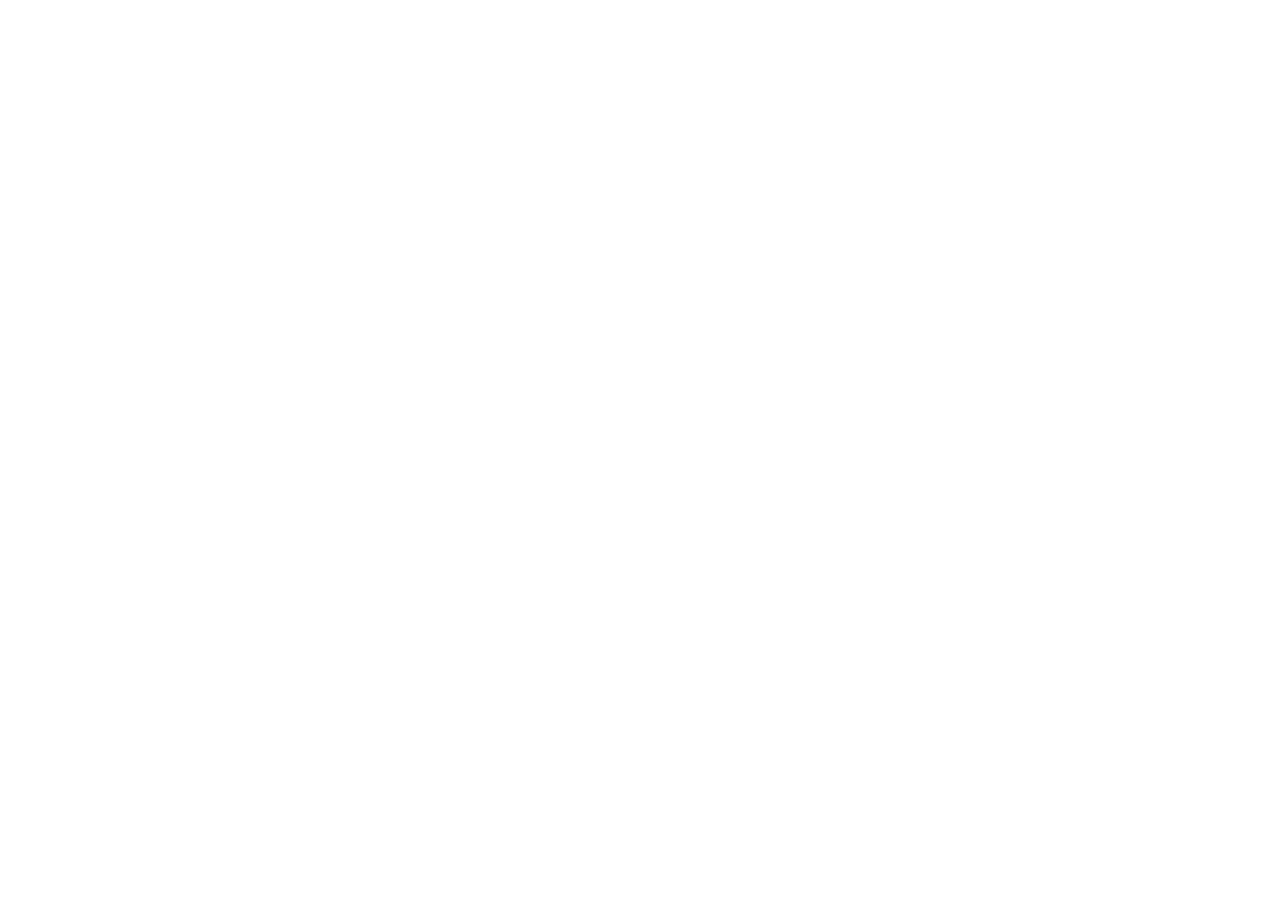
==== commit dc7ac86a: "get basic id working" ====
--- a/loppet_osm/index.html
+++ b/loppet_osm/index.html
@@ -5,7 +5,7 @@
         <meta http-equiv="X-UA-Compatible" content="IE=9; IE=8; IE=7; IE=EDGE" />
         <meta charset='utf-8'>
         <title>iD Customized for Adding Trails Used by the Loppet Foundation</title>
-        <link rel='stylesheet' href='iD/openstreetmap.us/iD/master/iD.css'>
+        <link rel='stylesheet' href='iD.css'>
 
         <!-- mobile devices -->
         <meta name='viewport' content='initial-scale=1.0 maximum-scale=1.0'>
@@ -13,7 +13,7 @@
         <meta name='apple-mobile-web-app-status-bar-style' content='black-translucent' />
 
         <!--[if !IE]>-->
-        <script src='iD/openstreetmap.us/iD/master/iD.js'></script>
+        <script src='iD.js'></script>
         <!--<![endif]-->
     </head>
     <body>
@@ -22,7 +22,7 @@
         console.log('initial hash',typeof window.location.hash,window.location.hash);
         if (typeof window.location.hash == 'undefined' || window.location.hash=='') {
           console.log(window.location.hash);
-          window.location.hash='background=SNF&map=10/-91.5/47.9';
+          window.location.hash='background=Mapbox&map=15/-93.32/44.98';
           console.log(window.location.hash);
         }
             defaults={
@@ -32,14 +32,13 @@
                   "area"
               ],
               "line": [
-                  "bwcaw_portage",
+                  "loppet-path",
                   "category-path",
                   "category-road",
                   "category-water-line",
                   "line"
               ],
               "point": [
-                  "bwcaw_campsite",
                   "point"
               ],
               "vertex": [
@@ -65,23 +64,16 @@
                   ],
                   "terms_url": "http://www.mapbox.com/about/maps/",
                   "terms_text": "Terms & Feedback",
-                  "id": "SNF",
+                  "id": "MN",
                   "default": true
               }];
             Array.prototype.push.apply(imagery,iD.dataImagery);
-            //portage_preset={"geometry":["line"],"fields":"source","tags":{"highway":"footway"},"name":"Portage"};
-            //iD.data.presets.presets['portage']=portage_preset;
-            iD.dataPresets.presets['bwcaw_portage']={
+            //iD.dataPresets.fields['loppet-piste']
+            iD.dataPresets.presets['loppet-path']={
               "geometry": ["line"],
-              "fields": ["source"],
-              "tags": { "highway":"path","portage": "yes", "sport":"canoe", "source":"USFS Data and Mapbox Satellite" },
-              "name": "BWCAW Portage"
-            };
-            iD.dataPresets.presets['bwcaw_campsite']={
-              "geometry": ["point"],
-              "fields": ["source"],
-              "tags": { "tourism":"camp_site","backcountry": "yes", "tents":"yes", "openfire":"yes", "maxtents":"*", "leisure":"firepit", "amenity":"toilets", "toilets:disposal":"pitlatrine",  "source":"USFS Data and Mapbox Satellite" },
-              "name": "BWCAW Campsite"
+              "fields": ["highway","surface","source"],
+              "tags": { "highway":"path", "loppet":"yes" },
+              "name": "Loppet Path"
             };
             if (typeof iD == 'undefined' || !iD.Detect().support) {
                 document.getElementById('id-container').innerHTML = 'Sorry, your browser is not currently supported. Please use Potlatch 2 to edit the map.';
@@ -90,7 +82,7 @@
                 var id = iD.Context(window)
                   .presets(iD.dataPresets)
                   .imagery(imagery)
-                  .minEditableZoom(14);
+                  .minEditableZoom(15);
 
                 id.ui()(document.getElementById('id-container'));
             }
